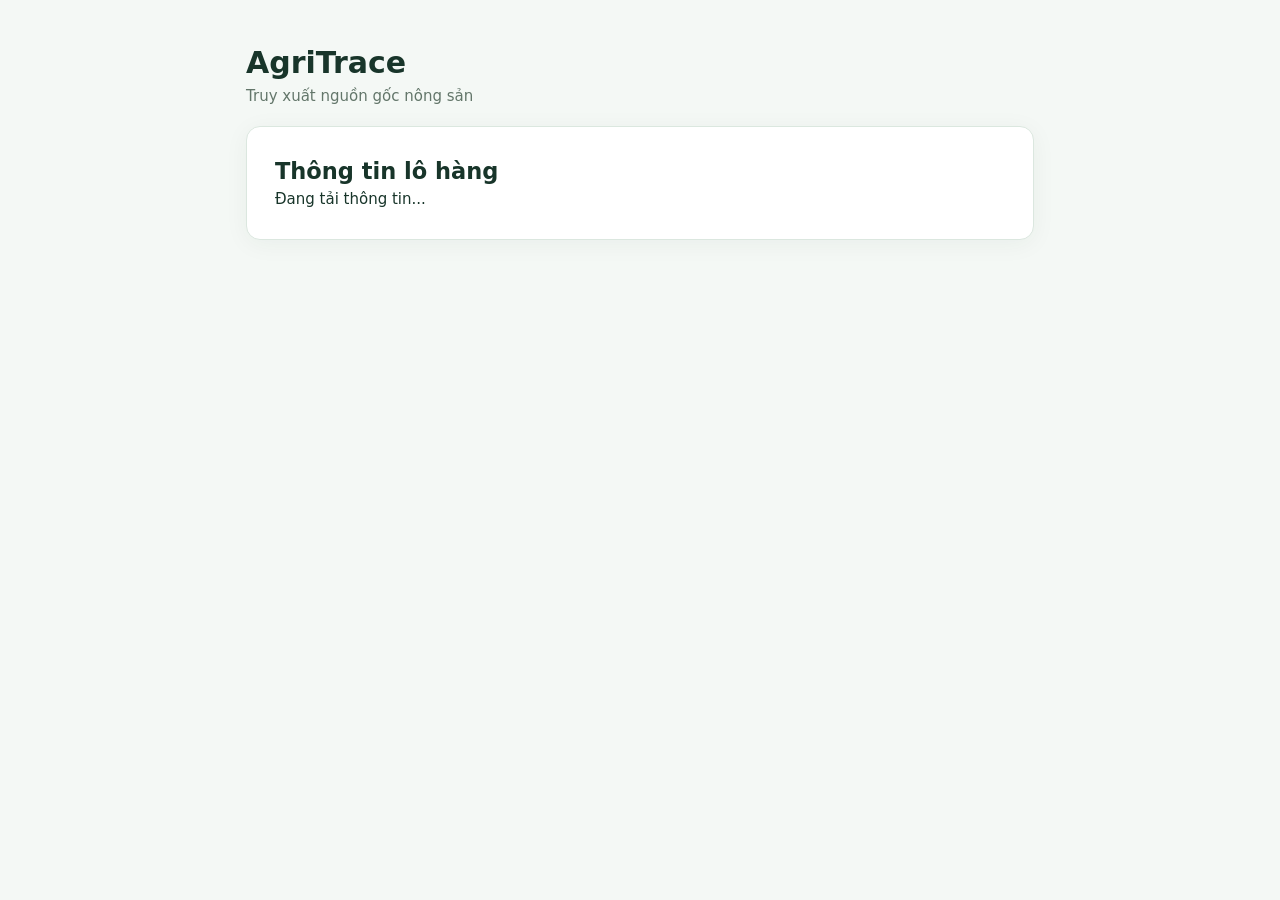
==== frontend/trace.html @ da7e717c "feat(s46): add public traceability landing page" ====
<!doctype html>
<html lang="vi"><head><meta charset="utf-8"><meta name="viewport" content="width=device-width,initial-scale=1"><title>Truy xuất nguồn gốc · AgriTrace</title><link rel="stylesheet" href="css/style.css"><style>body{margin:0;background:#f4f8f5;color:#18352a;font-family:system-ui,sans-serif}.wrap{max-width:820px;margin:24px auto;padding:16px}.card{background:white;border:1px solid #dbe7df;border-radius:14px;padding:clamp(16px,4vw,28px);margin-top:18px}.grid{display:grid;grid-template-columns:repeat(auto-fit,minmax(210px,1fr));gap:12px}.item{padding:12px;background:#f5faf6;border-radius:8px;overflow-wrap:anywhere}.muted{color:#63766a}.error{color:#b42318}</style></head><body><main class="wrap"><header><h1>AgriTrace</h1><p class="muted">Truy xuất nguồn gốc nông sản</p></header><section class="card"><h2>Thông tin lô hàng</h2><p id="status" role="status">Đang tải thông tin...</p><div id="content" hidden><div class="grid"><div class="item"><b>Mã lô</b><div id="code"></div></div><div class="item"><b>Sản phẩm</b><div id="product"></div></div><div class="item"><b>Ngày thu hoạch</b><div id="date"></div></div><div class="item"><b>Trạng thái</b><div id="batch-status"></div></div><div class="item"><b>Địa điểm</b><div id="location"></div></div><div class="item"><b>Vùng trồng</b><div id="farm"></div></div></div><h3>Lịch sử nguồn gốc</h3><ul id="roots"></ul><p class="muted">Trang chỉ hiển thị thông tin truy xuất công khai, không cung cấp dữ liệu tài khoản hoặc chức năng quản trị.</p></div></section></main><script>
(async()=>{const status=document.getElementById("status");const code=decodeURIComponent(location.pathname.replace(/\\/+$/,"").split("/").pop()||"");const base=window.AGRITRACE_CONFIG&&window.AGRITRACE_CONFIG.apiBase;if(!base){status.className="error";status.textContent="Chưa cấu hình API truy xuất cho môi trường này.";return;}if(!code){status.className="error";status.textContent="Đường dẫn không có mã lô.";return;}try{const r=await fetch(base.replace(/\\/$/,"")+"/public/trace/"+encodeURIComponent(code),{headers:{Accept:"application/json"}});const d=await r.json();if(!r.ok)throw Error(d.detail||"Không tìm thấy lô.");const put=(id,v)=>document.getElementById(id).textContent=v||"Chưa có thông tin công khai";put("code",d.batch_code);put("product",d.product_name);put("date",d.harvest_date);put("batch-status",d.status);put("location",d.origin&&d.origin.location);put("farm",d.origin&&d.origin.farm_name);const list=document.getElementById("roots");for(const item of d.root_batches||[]){const li=document.createElement("li");li.textContent=[item.batch_code,item.product_name,item.harvest_date,item.location,item.farm_name].filter(Boolean).join(" · ");list.appendChild(li);}if(!list.children.length){const li=document.createElement("li");li.textContent="Chưa có dữ liệu lô nguồn bổ sung.";list.appendChild(li);}document.getElementById("content").hidden=false;status.hidden=true;}catch(e){status.className="error";status.textContent=e.message||"Không thể tải thông tin truy xuất.";}})();
</script></body></html>
---- frontend/css/style.css ----
/* =====================================================================
   Frontend demo - Truy xuất nguồn gốc và giám sát chuỗi lạnh nông sản
   CSS thuần (không framework), tổ chức theo: biến -> layout -> component.
   ===================================================================== */

/* ------------------------------------------------------------ 1. Biến --- */
:root {
  --color-primary: #166534;
  --color-primary-dark: #14532d;
  --color-primary-light: #dcfce7;
  --color-accent: #16a34a;
  --color-danger: #b91c1c;
  --color-danger-light: #fee2e2;
  --color-text: #1f2937;
  --color-text-muted: #6b7280;
  --color-border: #d7e0da;
  --color-bg: #f2f7f3;
  --color-surface: #ffffff;
  --radius: 10px;
  --radius-sm: 6px;
  --shadow: 0 1px 3px rgba(16, 40, 24, 0.08), 0 6px 18px rgba(16, 40, 24, 0.06);
  --space: 16px;
}

/* --------------------------------------------------------- 2. Cơ bản --- */
* {
  box-sizing: border-box;
}

/* BẮT BUỘC: thuộc tính `hidden` của HTML chỉ được trình duyệt style bằng
   `[hidden] { display: none }` (user-agent stylesheet), mà rule của mình
   (`.container { display: grid }`, `.login { display: flex }`) lại có độ ưu
   tiên cao hơn -> nếu thiếu rule dưới đây thì màn hình login VÀ dashboard sẽ
   cùng hiện dù phần tử có `hidden`. app.js dựa vào đây để ẩn/hiện theo phiên
   đăng nhập. */
[hidden] {
  display: none !important;
}

body {
  margin: 0;
  font-family: "Segoe UI", Roboto, "Helvetica Neue", Arial, sans-serif;
  font-size: 15px;
  line-height: 1.5;
  color: var(--color-text);
  background: var(--color-bg);
}

h1, h2, h3, p {
  margin: 0;
}

code {
  font-family: "Cascadia Mono", Consolas, "Courier New", monospace;
  font-size: 0.85em;
}

a {
  color: var(--color-primary);
}

/* ---------------------------------------------------------- 3. Header --- */
.app-header {
  background: linear-gradient(120deg, var(--color-primary) 0%, var(--color-accent) 100%);
  color: #fff;
  box-shadow: var(--shadow);
}

.app-header__inner {
  max-width: 1100px;
  margin: 0 auto;
  padding: 22px var(--space);
  display: flex;
  flex-wrap: wrap;
  gap: var(--space);
  align-items: center;
  justify-content: space-between;
}

.app-title {
  font-size: 1.35rem;
  line-height: 1.3;
}

.app-subtitle {
  margin-top: 4px;
  font-size: 0.85rem;
  opacity: 0.9;
}

.app-header__actions {
  display: flex;
  align-items: center;
  gap: 10px;
}

/* --------------------------------------------------------- 4. Layout --- */
.container {
  max-width: 1100px;
  margin: 0 auto;
  padding: var(--space);
  display: grid;
  gap: var(--space);
}

.stats {
  display: grid;
  grid-template-columns: repeat(auto-fit, minmax(190px, 1fr));
  gap: var(--space);
}

.stat-card {
  background: var(--color-surface);
  border: 1px solid var(--color-border);
  border-radius: var(--radius);
  box-shadow: var(--shadow);
  padding: 14px var(--space);
  display: flex;
  flex-direction: column;
  gap: 4px;
}

.stat-card__label {
  font-size: 0.8rem;
  text-transform: uppercase;
  letter-spacing: 0.04em;
  color: var(--color-text-muted);
}

.stat-card__value {
  font-size: 1.8rem;
  color: var(--color-primary);
  display: flex;
  align-items: baseline;
  gap: 4px;
}

.stat-card__value .unit {
  font-size: 0.95rem;
  font-weight: 500;
  color: var(--color-text-muted);
}

.stat-card__api {
  color: var(--color-primary-dark);
  word-break: break-all;
}

/* Chú thích nhỏ dưới số liệu thống kê. */
.stat-card__hint {
  font-size: 0.78rem;
  color: var(--color-text-muted);
}

.stat-card__hint code {
  color: var(--color-primary-dark);
}

.stat-card__hint a {
  color: var(--color-primary-dark);
  font-weight: 600;
  white-space: nowrap;
}

/* ----------------------------------------------------------- 5. Card --- */
.card {
  background: var(--color-surface);
  border: 1px solid var(--color-border);
  border-radius: var(--radius);
  box-shadow: var(--shadow);
  padding: var(--space);
}

.card__header {
  display: flex;
  flex-wrap: wrap;
  gap: 10px;
  align-items: flex-start;
  justify-content: space-between;
  border-bottom: 1px solid var(--color-border);
  padding-bottom: 10px;
  margin-bottom: var(--space);
}

.card__title {
  font-size: 1.1rem;
  color: var(--color-primary-dark);
}

.card__desc {
  font-size: 0.85rem;
  color: var(--color-text-muted);
}

.card__endpoints {
  display: flex;
  gap: 6px;
  flex-wrap: wrap;
}

.card__endpoints code {
  background: var(--color-primary-light);
  color: var(--color-primary-dark);
  padding: 2px 8px;
  border-radius: 999px;
  white-space: nowrap;
}

/* ----------------------------------------------------------- 6. Form --- */
.form {
  display: grid;
  gap: 12px;
  margin-bottom: var(--space);
}

.form__row {
  display: grid;
  grid-template-columns: repeat(auto-fit, minmax(240px, 1fr));
  gap: 12px;
}

.field {
  display: flex;
  flex-direction: column;
  gap: 4px;
}

.field__label {
  font-size: 0.85rem;
  font-weight: 600;
}

.field__label em {
  color: var(--color-danger);
  font-style: normal;
}

.field__hint {
  font-size: 0.78rem;
  color: var(--color-text-muted);
}

.field input,
.field select {
  padding: 9px 10px;
  font: inherit;
  color: inherit;
  border: 1px solid var(--color-border);
  border-radius: var(--radius-sm);
  background: #fff;
}

.field input:focus,
.field select:focus {
  outline: 2px solid var(--color-accent);
  outline-offset: 1px;
  border-color: var(--color-accent);
}

.field select:disabled {
  background: #f3f4f6;
  color: var(--color-text-muted);
}

.form__actions {
  display: flex;
  gap: 10px;
}

/* Dải thông báo "đang ở chế độ Sửa" (app.js hiện khi bấm nút Sửa ở bảng). */
.form__mode {
  margin: 0;
  padding: 8px 12px;
  font-size: 0.85rem;
  color: var(--color-primary-dark);
  background: var(--color-primary-light);
  border-left: 4px solid var(--color-primary);
  border-radius: var(--radius-sm);
}

/* --------------------------------------------------------- 7. Button --- */
.btn {
  font: inherit;
  font-weight: 600;
  padding: 9px 18px;
  border: 1px solid transparent;
  border-radius: var(--radius-sm);
  cursor: pointer;
  transition: background-color 0.15s ease, opacity 0.15s ease;
}

.btn:disabled {
  cursor: not-allowed;
  opacity: 0.65;
}

.btn--primary {
  background: var(--color-primary);
  color: #fff;
}

.btn--primary:hover:not(:disabled) {
  background: var(--color-primary-dark);
}

.btn--light {
  background: rgba(255, 255, 255, 0.92);
  color: var(--color-primary-dark);
}

.btn--light:hover:not(:disabled) {
  background: #fff;
}

/* Nút quick-access dữ liệu mẫu (Seed data) - nền vàng dịu, viền nổi bật. */
.btn--demo {
  background: #fef3c7;
  color: #92400e;
  border: 1px solid #f59e0b;
}

.btn--demo:hover:not(:disabled) {
  background: #fde68a;
}

/* Nút phụ (VD: "Huỷ sửa") - nền trong suốt, viền xanh. */
.btn--ghost {
  background: transparent;
  border-color: var(--color-primary);
  color: var(--color-primary);
}

.btn--ghost:hover:not(:disabled) {
  background: var(--color-primary-light);
}

/* Nút nhỏ dùng cho cột "Thao tác" của bảng (Sửa / Xoá). */
.btn--sm {
  padding: 4px 10px;
  font-size: 0.78rem;
}

/* Nút Xoá - chỉ hiện với tài khoản admin (xem canDelete() trong app.js). */
.btn--danger {
  background: var(--color-danger);
  color: #fff;
}

.btn--danger:hover:not(:disabled) {
  background: #7f1d1d;
}

/* ---------------------------------------------------------- 8. Badge --- */
.badge {
  font-size: 0.8rem;
  font-weight: 600;
  padding: 4px 10px;
  border-radius: 999px;
  white-space: nowrap;
}

.badge--muted {
  background: rgba(255, 255, 255, 0.24);
  color: #fff;
}

.badge--ok {
  background: #fff;
  color: var(--color-primary-dark);
}

.badge--error {
  background: #7f1d1d;
  color: #fff;
}

/* ---------------------------------------------------------- 9. Table --- */
.table-title {
  font-size: 0.95rem;
  margin-bottom: 8px;
}

.table-wrap {
  overflow-x: auto;
  border: 1px solid var(--color-border);
  border-radius: var(--radius-sm);
}

.table {
  width: 100%;
  border-collapse: collapse;
  min-width: 620px;
}

.table th,
.table td {
  text-align: left;
  padding: 10px 12px;
  border-bottom: 1px solid var(--color-border);
}

.table th {
  background: #eef5f0;
  font-size: 0.8rem;
  text-transform: uppercase;
  letter-spacing: 0.03em;
  color: var(--color-text-muted);
}

.table tbody tr:nth-child(even) {
  background: #fafcfb;
}

.table tbody tr:hover {
  background: var(--color-primary-light);
}

.table tbody tr:last-child td {
  border-bottom: none;
}

.is-right {
  text-align: right;
}

.is-center {
  text-align: center;
}

/* Cột "Thao tác" (Sửa / Xoá) trong bảng dữ liệu. */
.table__actions {
  display: flex;
  gap: 6px;
  justify-content: center;
  white-space: nowrap;
}

/* Dòng đang được sửa -> tô nền để người dùng biết form phía trên đang sửa nó. */
.table tbody tr.is-editing {
  background: var(--color-primary-light);
}

/* Dòng "Đang tải…" trong lúc chờ API (xem loadAuditLogs trong app.js). */
.table tbody tr.is-loading td {
  font-style: italic;
  color: var(--color-text-muted);
}

.id-cell {
  font-weight: 700;
  color: var(--color-primary-dark);
}

.empty {
  margin-top: 10px;
  padding: 14px;
  text-align: center;
  font-size: 0.9rem;
  color: var(--color-text-muted);
  background: #fafcfb;
  border: 1px dashed var(--color-border);
  border-radius: var(--radius-sm);
}

/* --------------------------------------------------------- 10. Toast --- */
.toast-container {
  position: fixed;
  top: 16px;
  right: 16px;
  z-index: 1000;
  display: flex;
  flex-direction: column;
  gap: 10px;
  max-width: min(380px, calc(100vw - 32px));
}

.toast {
  padding: 12px 14px;
  border-radius: var(--radius-sm);
  border-left: 5px solid;
  box-shadow: var(--shadow);
  background: #fff;
  font-size: 0.9rem;
  animation: toast-in 0.18s ease-out;
}

.toast--success {
  border-color: var(--color-accent);
  background: #f0fdf4;
}

.toast--error {
  border-color: var(--color-danger);
  background: var(--color-danger-light);
}

.toast--info {
  border-color: var(--color-text-muted);
  background: #f9fafb;
}

@keyframes toast-in {
  from { opacity: 0; transform: translateX(24px); }
  to { opacity: 1; transform: translateX(0); }
}

/* -------------------------------------------------------- 11. Footer --- */
.app-footer {
  border-top: 1px solid var(--color-border);
  background: #ffffff;
  margin-top: 40px;
  padding: 20px var(--space);
  font-size: 0.85rem;
  color: var(--color-text-muted);
}

.app-footer__inner {
  max-width: 1100px;
  margin: 0 auto;
  display: flex;
  flex-wrap: wrap;
  align-items: center;
  justify-content: space-between;
  gap: 16px;
}

.app-footer__copyright {
  line-height: 1.5;
}

.app-footer__copyright strong {
  color: var(--color-text);
  font-size: 0.9rem;
}

.app-footer__links {
  display: flex;
  align-items: center;
  gap: 16px;
  flex-wrap: wrap;
}

.server-status {
  font-size: 0.82rem;
}

.api-doc-link {
  color: var(--color-primary);
  text-decoration: none;
  font-weight: 600;
  padding: 5px 12px;
  border-radius: var(--radius-sm);
  background: var(--color-primary-light);
  border: 1px solid #bbf7d0;
  transition: all 0.15s ease;
}

.api-doc-link:hover {
  background: #bbf7d0;
  color: var(--color-primary-dark);
}

.noscript {
  margin: var(--space);
  padding: var(--space);
  background: var(--color-danger-light);
  border: 1px solid var(--color-danger);
  border-radius: var(--radius);
}

/* ------------------------------------------------------- 12. Đăng nhập --- */
/* Màn hình login hiện trước khi xác thực (xem applySessionToUi trong app.js). */
.login {
  display: flex;
  justify-content: center;
}

.login__card {
  width: min(440px, 100%);
}

/* S-04: hộp cảnh báo đỏ trong form đăng nhập (sai mật khẩu / tài khoản bị tạm khoá). */
.login__error {
  margin-top: 12px;
  padding: 10px 12px;
  border: 1px solid var(--color-danger);
  border-left-width: 4px;
  border-radius: var(--radius-sm);
  background: var(--color-danger-light);
  color: var(--color-danger);
  font-size: 0.88rem;
  font-weight: 500;
  line-height: 1.45;
}

.login-quick {
  margin-top: 16px;
  padding-top: 14px;
  border-top: 1px dashed var(--color-border);
  display: flex;
  flex-direction: column;
  gap: 8px;
}

.login-quick__header {
  display: flex;
  align-items: center;
  justify-content: space-between;
  gap: 8px;
}

.login-quick__title {
  font-size: 0.85rem;
  color: var(--color-text-muted);
  font-weight: 600;
  letter-spacing: 0.01em;
}

.login-quick__select {
  width: 100%;
  padding: 8px 12px;
  font-size: 0.88rem;
  border: 1px solid var(--color-border);
  border-radius: var(--radius-sm);
  background-color: var(--color-bg-card, #ffffff);
  color: var(--color-text);
  cursor: pointer;
  transition: border-color 0.15s ease, box-shadow 0.15s ease, opacity 0.15s ease;
}

.login-quick__select:focus {
  border-color: var(--color-primary);
  outline: none;
  box-shadow: 0 0 0 3px rgba(34, 197, 94, 0.18);
}

.login-quick__select:disabled {
  opacity: 0.65;
  cursor: not-allowed;
  background-color: var(--color-bg-subtle, #f3f4f6);
}

.login-quick__status {
  font-size: 0.8rem;
  font-weight: 600;
  color: var(--color-primary);
  display: inline-flex;
  align-items: center;
  gap: 6px;
}

.login-quick__status::before {
  content: "";
  display: inline-block;
  width: 10px;
  height: 10px;
  border: 2px solid var(--color-primary);
  border-top-color: transparent;
  border-radius: 50%;
  animation: login-spin 0.8s linear infinite;
}

@keyframes login-spin {
  to { transform: rotate(360deg); }
}

.login-quick__buttons {
  display: flex;
  gap: 8px;
  flex-wrap: wrap;
}

/* Badge hiển thị vai trò trong bảng tài khoản */
.role-badge {
  display: inline-block;
  padding: 3px 10px;
  border-radius: 999px;
  font-size: 0.78rem;
  font-weight: 600;
  letter-spacing: 0.02em;
}

.role-badge--admin {
  background: #ede9fe;
  color: #5b21b6;
  border: 1px solid #ddd6fe;
}

.role-badge--farmer {
  background: var(--color-primary-light);
  color: var(--color-primary-dark);
  border: 1px solid #bbf7d0;
}

/* Badge hiển thị loại thực thể trong bảng nhật ký */
.entity-badge {
  display: inline-block;
  padding: 2px 8px;
  border-radius: var(--radius-sm);
  font-size: 0.8rem;
  font-weight: 500;
  background: #f1f5f9;
  color: #334155;
  border: 1px solid #e2e8f0;
}

/* Nhãn nhỏ đánh dấu chức năng chỉ dành cho admin. */
.tag {
  display: inline-block;
  vertical-align: middle;
  font-size: 0.68rem;
  font-weight: 700;
  letter-spacing: 0.04em;
  text-transform: uppercase;
  color: var(--color-primary-dark);
  background: var(--color-primary-light);
  padding: 2px 8px;
  border-radius: 999px;
}

/* ----------------------------- 13. Lịch sử thao tác (Sprint 7) --- */
/* Thanh công cụ của card "Lịch sử thao tác": nút tải + ghi chú về thứ tự/giờ. */
.audit-toolbar {
  display: flex;
  flex-wrap: wrap;
  align-items: center;
  gap: 10px;
  margin-bottom: var(--space);
}

.audit-toolbar__hint {
  font-size: 0.78rem;
  color: var(--color-text-muted);
}

/* Nhãn hành động (create / update / delete) trong bảng lịch sử thao tác.
   Hành động không có modifier riêng sẽ dùng màu xám mặc định của .action-badge. */
.action-badge {
  display: inline-block;
  padding: 2px 9px;
  border-radius: 999px;
  font-size: 0.75rem;
  font-weight: 700;
  letter-spacing: 0.02em;
  background: #eef5f0;
  color: var(--color-text-muted);
}

.action-badge--create {
  background: var(--color-primary-light);
  color: var(--color-primary-dark);
}

.action-badge--update {
  background: #fef3c7;
  color: #92400e;
}

.action-badge--delete {
  background: var(--color-danger-light);
  color: var(--color-danger);
}

/* Cột thời gian của bảng lịch sử: giữ trên 1 dòng cho dễ đọc. */
.is-nowrap {
  white-space: nowrap;
}

/* Khối báo lỗi khi không tải được lịch sử (kế thừa style của .empty). */
.empty--error {
  color: var(--color-danger);
  background: var(--color-danger-light);
  border-color: var(--color-danger);
}

/* ------------------------------------------------------ 14. Responsive --- */
@media (max-width: 640px) {
  .app-header__inner {
    flex-direction: column;
    align-items: flex-start;
  }

  .app-title {
    font-size: 1.15rem;
  }

  .app-header__actions {
    width: 100%;
    flex-direction: column;
    align-items: stretch;
  }

  .badge {
    text-align: center;
  }

  .form__actions .btn {
    width: 100%;
  }
}

/* ------------------------------------------- 15. Sprint 1 Enhancements --- */
.badge--org {
  background: #fef08a;
  color: #854d0e;
  font-weight: 700;
  border: 1px solid #fde047;
}

.form__row--3cols {
  display: grid;
  grid-template-columns: repeat(auto-fit, minmax(200px, 1fr));
  gap: 12px;
}

.section-toolbar {
  display: flex;
  justify-content: space-between;
  align-items: flex-end;
  flex-wrap: wrap;
  gap: 10px;
  margin-top: 18px;
  margin-bottom: 12px;
  padding-bottom: 8px;
  border-bottom: 1px solid var(--color-border);
}

.section-hint {
  font-size: 0.8rem;
  color: var(--color-text-muted);
}

.view-toggle {
  display: flex;
  gap: 4px;
}

.btn--active {
  background: var(--color-primary) !important;
  color: #fff !important;
  border-color: var(--color-primary-dark) !important;
}

.farm-grid {
  display: grid;
  grid-template-columns: repeat(auto-fill, minmax(280px, 1fr));
  gap: 16px;
  margin-bottom: 12px;
}

.farm-card {
  background: #fff;
  border: 1px solid var(--color-border);
  border-radius: var(--radius);
  box-shadow: 0 1px 3px rgba(0, 0, 0, 0.05);
  display: flex;
  flex-direction: column;
  transition: transform 0.15s ease, box-shadow 0.15s ease;
  overflow: hidden;
}

.farm-card:hover {
  transform: translateY(-2px);
  box-shadow: 0 4px 12px rgba(16, 40, 24, 0.1);
  border-color: #86efac;
}

.farm-card.is-editing {
  border-color: var(--color-accent);
  box-shadow: 0 0 0 2px var(--color-accent);
}

.farm-card__header {
  padding: 12px 14px;
  background: #f8faf9;
  border-bottom: 1px solid var(--color-border);
  display: flex;
  justify-content: space-between;
  align-items: flex-start;
  gap: 8px;
}

.farm-card__title-group {
  display: flex;
  align-items: center;
  gap: 8px;
}

.farm-card__icon {
  font-size: 1.3rem;
  line-height: 1;
}

.farm-card__name {
  font-size: 1rem;
  font-weight: 700;
  color: var(--color-text);
  margin: 0;
}

.farm-card__area-badge {
  background: var(--color-primary-light);
  color: var(--color-primary-dark);
  font-size: 0.8rem;
  font-weight: 700;
  padding: 2px 8px;
  border-radius: 999px;
  white-space: nowrap;
}

.farm-card__body {
  padding: 14px;
  display: flex;
  flex-direction: column;
  gap: 8px;
  flex-grow: 1;
}

.farm-card__meta {
  display: flex;
  font-size: 0.85rem;
  gap: 6px;
  align-items: baseline;
}

.meta-label {
  color: var(--color-text-muted);
  font-weight: 500;
  white-space: nowrap;
}

.meta-value {
  color: var(--color-text);
  font-weight: 500;
  word-break: break-word;
}

.farm-card__footer {
  padding: 10px 14px;
  background: #fafcfb;
  border-top: 1px solid #edf2ee;
  display: flex;
  justify-content: flex-end;
  gap: 8px;
}

/* ----------------------------------------------- 13. Card Highlight & Flex --- */
.card--highlight {
  border-left: 4px solid #f59e0b;
  background: #fffdfa;
}

.card__header-flex {
  display: flex;
  align-items: center;
  justify-content: space-between;
  flex-wrap: wrap;
  gap: 12px;
}

/* ---------------------------------------------------- 14. Modal & Popups --- */
.modal-backdrop {
  position: fixed;
  top: 0;
  left: 0;
  width: 100vw;
  height: 100vh;
  background: rgba(15, 23, 42, 0.65);
  backdrop-filter: blur(4px);
  -webkit-backdrop-filter: blur(4px);
  z-index: 1000;
  display: flex;
  align-items: center;
  justify-content: center;
  padding: 16px;
}

.modal {
  max-width: 540px;
  width: 100%;
  background: var(--color-surface);
  border-radius: 12px;
  box-shadow: 0 20px 25px -5px rgba(0, 0, 0, 0.2), 0 10px 10px -5px rgba(0, 0, 0, 0.1);
  overflow: hidden;
  animation: modalEnter 0.22s cubic-bezier(0.16, 1, 0.3, 1);
}

@keyframes modalEnter {
  from {
    opacity: 0;
    transform: scale(0.96) translateY(-8px);
  }
  to {
    opacity: 1;
    transform: scale(1) translateY(0);
  }
}

.modal__header {
  display: flex;
  align-items: center;
  justify-content: space-between;
  padding: 18px 24px;
  border-bottom: 1px solid var(--color-border);
  background: #f8fafc;
}

.modal__title {
  font-size: 1.15rem;
  font-weight: 600;
  color: var(--color-text);
  margin: 0;
}

.modal__close {
  background: transparent;
  border: none;
  font-size: 1.6rem;
  line-height: 1;
  color: var(--color-text-muted);
  cursor: pointer;
  padding: 2px 6px;
  border-radius: var(--radius-sm);
  transition: color 0.15s, background-color 0.15s;
}

.modal__close:hover {
  color: var(--color-danger);
  background-color: var(--color-danger-light);
}

.modal__body {
  padding: 22px 24px;
}

.modal__desc {
  font-size: 0.9rem;
  color: var(--color-text-muted);
  margin-bottom: 16px;
  line-height: 1.5;
}

.modal__actions {
  display: flex;
  align-items: center;
  justify-content: flex-end;
  gap: 12px;
  margin-top: 22px;
}

.handover-batch-summary {
  background: #f1f5f9;
  border: 1px solid #e2e8f0;
  border-radius: 8px;
  padding: 12px 16px;
  margin-bottom: 18px;
  font-size: 0.9rem;
  line-height: 1.6;
}

.handover-batch-summary strong {
  color: var(--color-primary-dark);
}

/* -------------------------------------------------------- 15. Nút & Badge --- */
.btn--outline-primary {
  border: 1px solid var(--color-primary);
  color: var(--color-primary);
  background: transparent;
  transition: all 0.15s ease;
}

.btn--outline-primary:hover {
  background: var(--color-primary);
  color: #fff;
}

.btn--success {
  background: #16a34a;
  color: #fff;
  border: none;
}

.btn--success:hover {
  background: #15803d;
}

.badge--warning {
  background: #fef3c7;
  color: #92400e;
  border: 1px solid #fde68a;
}

.badge--pending {
  background: #e0e7ff;
  color: #3730a3;
  border: 1px solid #c7d2fe;
}

.field textarea {
  width: 100%;
  padding: 9px 12px;
  border: 1px solid var(--color-border);
  border-radius: var(--radius-sm);
  font-family: inherit;
  font-size: 0.95rem;
  resize: vertical;
  outline: none;
  transition: border-color 0.15s, box-shadow 0.15s;
}

.field textarea:focus {
  border-color: var(--color-accent);
  box-shadow: 0 0 0 3px rgba(22, 163, 74, 0.15);
}

/* -------------------------------------------------- 16. SPRINT 2 STYLES --- */
/* Mã lô cỡ lớn 28px+ độ tương phản cao để đọc ngoài trời nắng (T-22) */
.batch-success-banner {
  background: #0f172a;
  color: #f8fafc;
  border-radius: var(--radius);
  padding: 24px;
  margin: 18px 0;
  text-align: center;
  border: 2px solid #38bdf8;
  box-shadow: 0 10px 25px -5px rgba(15, 23, 42, 0.4);
}

.batch-success-banner__title {
  color: #94a3b8;
  font-size: 0.95rem;
  text-transform: uppercase;
  letter-spacing: 0.05em;
  margin-bottom: 6px;
}

.batch-success-code {
  font-family: "Cascadia Mono", Consolas, monospace;
  font-size: 32px;
  font-weight: 800;
  letter-spacing: 5px;
  color: #facc15;
  background: #1e293b;
  padding: 10px 24px;
  border-radius: 8px;
  display: inline-block;
  margin: 10px 0 16px;
  border: 2px dashed #eab308;
  user-select: all;
}

.batch-success-actions {
  display: flex;
  justify-content: center;
  gap: 12px;
}

.field__error {
  color: var(--color-danger);
  font-size: 0.82rem;
  margin-top: 4px;
  display: block;
}

/* Thanh tìm kiếm & lọc lô hàng (T-34) */
.filter-bar {
  display: flex;
  gap: 12px;
  align-items: center;
  margin-bottom: 16px;
  flex-wrap: wrap;
}

.filter-bar input[type="text"],
.filter-bar select {
  padding: 8px 14px;
  border: 1px solid var(--color-border);
  border-radius: var(--radius-sm);
  font-size: 0.9rem;
  background: var(--color-surface);
}

.filter-bar input[type="text"]:focus,
.filter-bar select:focus {
  border-color: var(--color-accent);
  outline: none;
}

/* Dòng thời gian dọc (Vertical Timeline - T-31, T-32) */
.timeline {
  position: relative;
  padding: 16px 0 16px 36px;
  margin-top: 16px;
}

.timeline::before {
  content: "";
  position: absolute;
  top: 10px;
  bottom: 10px;
  left: 14px;
  width: 3px;
  background: #cbd5e1;
  border-radius: 2px;
}

.timeline-item {
  position: relative;
  margin-bottom: 22px;
}

.timeline-item:last-child {
  margin-bottom: 0;
}

.timeline-item__dot {
  position: absolute;
  left: -31px;
  top: 6px;
  width: 18px;
  height: 18px;
  border-radius: 50%;
  background: var(--color-primary);
  border: 3px solid #fff;
  box-shadow: 0 0 0 2px var(--color-primary);
}

.timeline-item__dot--init {
  background: #3b82f6;
  box-shadow: 0 0 0 2px #3b82f6;
}

.timeline-item__dot--accept {
  background: #16a34a;
  box-shadow: 0 0 0 2px #16a34a;
}

.timeline-item__dot--reject {
  background: #dc2626;
  box-shadow: 0 0 0 2px #dc2626;
}

.timeline-item__card {
  background: #ffffff;
  border: 1px solid var(--color-border);
  border-radius: 8px;
  padding: 14px 18px;
  box-shadow: 0 1px 3px rgba(0, 0, 0, 0.05);
}

.timeline-item__header {
  display: flex;
  justify-content: space-between;
  align-items: center;
  flex-wrap: wrap;
  gap: 8px;
  margin-bottom: 6px;
}

.timeline-item__type {
  font-weight: 700;
  color: var(--color-primary-dark);
}

.timeline-item__time {
  font-size: 0.85rem;
  color: var(--color-text-muted);
}

.timeline-item__meta {
  font-size: 0.88rem;
  color: #334155;
  margin-bottom: 8px;
}

.timeline-item__hash {
  font-family: monospace;
  font-size: 0.78rem;
  color: #64748b;
  background: #f8fafc;
  padding: 4px 8px;
  border-radius: 4px;
  border: 1px solid #e2e8f0;
  word-break: break-all;
}

.integrity-alert-banner {
  background: #fef2f2;
  border: 2px solid #ef4444;
  color: #991b1b;
  padding: 14px 18px;
  border-radius: 8px;
  margin-bottom: 20px;
  display: flex;
  align-items: center;
  gap: 12px;
  font-weight: 600;
}

.integrity-valid-badge {
  background: #f0fdf4;
  border: 1px solid #86efac;
  color: #166534;
  padding: 10px 16px;
  border-radius: 8px;
  margin-bottom: 16px;
  display: flex;
  align-items: center;
  gap: 8px;
  font-weight: 600;
}

/* ---------------------------------------------------------------------
   Tab 2 "Dòng thời gian" - thẻ thông tin nghiệp vụ trực quan (S-25 redesign)
   --------------------------------------------------------------------- */
.timeline-item__body {
  margin: 8px 0 4px;
}

/* Màu chấm timeline theo loại sự kiện nghiệp vụ */
.timeline-item__dot--harvest {
  background: #16a34a;
  box-shadow: 0 0 0 2px #16a34a;
}

.timeline-item__dot--merge,
.timeline-item__dot--export-merge {
  background: #7c3aed;
  box-shadow: 0 0 0 2px #7c3aed;
}

.timeline-item__dot--split,
.timeline-item__dot--genesis-split {
  background: #ea580c;
  box-shadow: 0 0 0 2px #ea580c;
}

/* Khối tóm tắt nền xám nhạt, bo góc mềm */
.tl-summary {
  background: #f8fafc;
  border: 1px solid #e2e8f0;
  border-radius: 8px;
  padding: 12px 14px;
  display: flex;
  flex-wrap: wrap;
  gap: 12px 26px;
  align-items: center;
}

.tl-metric {
  display: flex;
  flex-direction: column;
  gap: 3px;
  color: #1e293b;
  font-size: 0.9rem;
}

.tl-metric__label {
  color: var(--color-text-muted);
  font-size: 0.78rem;
  font-weight: 600;
}

.tl-metric--weight {
  align-items: flex-start;
}

.tl-weight-big {
  font-size: 1.55rem;
  font-weight: 800;
  color: var(--color-primary);
  line-height: 1.1;
}

.tl-unit {
  font-size: 0.85rem;
  font-weight: 600;
  color: var(--color-text-muted);
  margin-left: 4px;
}

.tl-source-title {
  margin: 12px 0 6px;
  font-size: 0.85rem;
  font-weight: 700;
  color: var(--color-primary-dark);
}

.tl-source-list {
  display: flex;
  flex-direction: column;
  gap: 6px;
}

.tl-source-item {
  display: flex;
  align-items: center;
  justify-content: space-between;
  gap: 10px;
  background: #ffffff;
  border: 1px solid #e2e8f0;
  border-left: 3px solid var(--color-accent);
  border-radius: 8px;
  padding: 7px 12px;
}

.tl-source-qty {
  font-weight: 700;
  color: #0f172a;
  font-size: 0.88rem;
  white-space: nowrap;
}

/* Nhãn mã lô dạng badge màu */
.batch-code-badge {
  display: inline-block;
  font-family: "Cascadia Mono", Consolas, monospace;
  font-size: 0.8rem;
  font-weight: 700;
  color: #854d0e;
  background: #fef9c3;
  border: 1px solid #fde047;
  border-radius: 6px;
  padding: 2px 8px;
  letter-spacing: 0.3px;
}

.tl-note {
  margin: 10px 0 0;
  font-size: 0.9rem;
  color: #334155;
  background: #f8fafc;
  border-left: 3px solid var(--color-primary);
  border-radius: 6px;
  padding: 8px 12px;
}

.tl-kv-list {
  margin-top: 10px;
  display: flex;
  flex-direction: column;
  gap: 4px;
}

.tl-kv {
  display: flex;
  justify-content: space-between;
  gap: 12px;
  font-size: 0.88rem;
  padding: 3px 0;
  border-bottom: 1px dashed #e2e8f0;
}

.tl-kv__key {
  color: var(--color-text-muted);
  font-weight: 600;
}

.tl-kv__val {
  color: #0f172a;
  font-weight: 600;
  text-align: right;
  word-break: break-word;
}

.tl-muted {
  color: var(--color-text-muted);
  font-size: 0.85rem;
}

/* Hàng hiển thị + nút sao chép chuỗi Hash */
.hash-row {
  display: flex;
  align-items: center;
  gap: 8px;
  background: #f8fafc;
  border: 1px solid #e2e8f0;
  border-radius: 8px;
  padding: 5px 10px;
  margin-top: 10px;
  max-width: 100%;
}

.hash-row__label {
  font-size: 0.75rem;
  font-weight: 700;
  color: #64748b;
  white-space: nowrap;
}

.hash-row__code {
  font-family: "Cascadia Mono", Consolas, monospace;
  font-size: 0.8rem;
  color: #334155;
  overflow: hidden;
  text-overflow: ellipsis;
  white-space: nowrap;
  cursor: help;
}

.hash-copy-btn {
  margin-left: auto;
  border: 1px solid #cbd5e1;
  background: #ffffff;
  color: #475569;
  border-radius: 6px;
  padding: 2px 8px;
  font-size: 0.78rem;
  font-weight: 600;
  cursor: pointer;
  transition: all 0.15s ease;
  white-space: nowrap;
}

.hash-copy-btn:hover {
  background: var(--color-primary-light);
  border-color: var(--color-primary);
  color: var(--color-primary-dark);
}

.hash-copy-btn.is-copied {
  background: #dcfce7;
  border-color: #16a34a;
  color: #166534;
}

/* =====================================================================
   SPRINT 3: TÁCH/GỘP LÔ, PHẢ HỆ BFS VÀ CHI TIẾT 3 TAB
   ===================================================================== */

/* Tab navigation */
.modal-tabs {
  display: flex;
  border-bottom: 2px solid var(--color-border);
  margin-bottom: 20px;
  gap: 8px;
}

.modal-tab-btn {
  background: transparent;
  border: none;
  border-bottom: 3px solid transparent;
  padding: 10px 18px;
  font-size: 0.95rem;
  font-weight: 600;
  color: var(--color-text-muted);
  cursor: pointer;
  transition: all 0.2s ease;
  display: inline-flex;
  align-items: center;
  gap: 6px;
}

.modal-tab-btn:hover {
  color: var(--color-primary);
  background: rgba(22, 101, 52, 0.05);
  border-radius: 6px 6px 0 0;
}

.modal-tab-btn.is-active {
  color: var(--color-primary);
  border-bottom-color: var(--color-primary);
  background: rgba(22, 101, 52, 0.08);
  border-radius: 6px 6px 0 0;
}

.tab-content {
  display: block;
}

.tab-content[hidden] {
  display: none !important;
}

/* Overdue Badge - Hỗ trợ cả người mù màu (icon chữ + màu viền + text rõ) */
.badge--overdue {
  background: #fef2f2 !important;
  color: #991b1b !important;
  border: 1.5px solid #ef4444 !important;
  font-weight: 800 !important;
  letter-spacing: 0.5px;
  display: inline-flex;
  align-items: center;
  gap: 4px;
  padding: 3px 8px;
  border-radius: 4px;
}

/* Huge batch code display (24px+) */
.code-display-huge {
  font-family: "Cascadia Mono", Consolas, monospace;
  font-size: 1.75rem; /* 28px */
  font-weight: 800;
  color: #facc15;
  background: #0f172a;
  padding: 12px 20px;
  border-radius: 8px;
  letter-spacing: 2px;
  display: inline-block;
  margin: 10px 0;
  box-shadow: 0 4px 12px rgba(0, 0, 0, 0.15);
  text-align: center;
  border: 1px solid #334155;
}

.split-child-card {
  background: #f8fafc;
  border: 1px solid #cbd5e1;
  border-radius: 8px;
  padding: 12px 16px;
  margin-bottom: 10px;
  display: flex;
  align-items: center;
  justify-content: space-between;
  gap: 12px;
}

/* Lineage Graph / Tree (BFS ancestors) */
.lineage-container {
  display: flex;
  flex-direction: column;
  gap: 20px;
}

.root-origins-card {
  background: linear-gradient(135deg, #f0fdf4 0%, #ecfdf5 100%);
  border: 1.5px solid #86efac;
  border-radius: 10px;
  padding: 16px 20px;
}

.root-origins-header {
  display: flex;
  align-items: center;
  gap: 8px;
  font-weight: 700;
  color: #166534;
  margin-bottom: 12px;
  font-size: 1.05rem;
}

.root-batches-grid {
  display: grid;
  grid-template-columns: repeat(auto-fit, minmax(260px, 1fr));
  gap: 12px;
}

.root-batch-item {
  background: #ffffff;
  border: 1px solid #bbf7d0;
  border-radius: 8px;
  padding: 12px 14px;
  box-shadow: 0 1px 3px rgba(0, 0, 0, 0.05);
}

.lineage-level-block {
  border: 1px solid var(--color-border);
  background: #ffffff;
  border-radius: 10px;
  padding: 16px;
  box-shadow: var(--shadow);
}

.lineage-level-title {
  font-size: 0.95rem;
  font-weight: 700;
  color: var(--color-primary-dark);
  margin-bottom: 12px;
  padding-bottom: 6px;
  border-bottom: 1.5px dashed var(--color-border);
  display: flex;
  align-items: center;
  gap: 8px;
}

.lineage-nodes-list {
  display: grid;
  grid-template-columns: repeat(auto-fill, minmax(280px, 1fr));
  gap: 12px;
}

.lineage-node-card {
  border: 1px solid #e2e8f0;
  border-left: 4px solid #3b82f6;
  border-radius: 8px;
  padding: 12px 14px;
  background: #f8fafc;
  display: flex;
  flex-direction: column;
  gap: 6px;
}

.lineage-node-card--split {
  border-left-color: #f59e0b;
}

.lineage-node-card--merge {
  border-left-color: #8b5cf6;
}

.lineage-node-header {
  display: flex;
  justify-content: space-between;
  align-items: center;
}

.lineage-node-code {
  font-family: monospace;
  font-weight: 700;
  background: #0f172a;
  color: #facc15;
  padding: 2px 6px;
  border-radius: 4px;
  font-size: 0.85rem;
}

.lineage-badge-relation {
  font-size: 0.75rem;
  font-weight: 700;
  padding: 2px 6px;
  border-radius: 4px;
  text-transform: uppercase;
}

.lineage-badge-relation--split {
  background: #fef3c7;
  color: #b45309;
  border: 1px solid #fde68a;
}

.lineage-badge-relation--merge {
  background: #ede9fe;
  color: #6d28d9;
  border: 1px solid #ddd6fe;
}

/* Split/Merge Form Dynamic Rows */
.dynamic-split-row {
  display: flex;
  align-items: center;
  gap: 12px;
  margin-bottom: 10px;
  background: #ffffff;
  padding: 8px 12px;
  border: 1px solid #e2e8f0;
  border-radius: 10px;
  transition: all 0.2s ease;
}

.dynamic-split-row:hover {
  border-color: #cbd5e1;
  box-shadow: 0 2px 6px rgba(0, 0, 0, 0.04);
}

.split-row-label {
  flex-shrink: 0;
}

.split-child-badge {
  background: #f1f5f9;
  color: #1e293b;
  font-weight: 700;
  font-size: 0.88rem;
  padding: 6px 12px;
  border-radius: 6px;
  border: 1px solid #e2e8f0;
  white-space: nowrap;
  min-width: 95px;
  text-align: center;
  display: inline-block;
}

.split-input-wrapper {
  position: relative;
  display: flex;
  align-items: center;
  flex: 1;
}

.split-child-qty {
  width: 100%;
  padding: 8px 36px 8px 12px;
  border: 1.5px solid #cbd5e1;
  border-radius: 8px;
  font-size: 0.95rem;
  font-weight: 600;
  color: #0f172a;
  background: #f8fafc;
  transition: all 0.2s ease;
}

.split-child-qty:focus {
  background: #ffffff;
  border-color: #16a34a;
  outline: none;
  box-shadow: 0 0 0 3px rgba(22, 163, 74, 0.15);
}

.split-input-unit {
  position: absolute;
  right: 12px;
  font-weight: 700;
  font-size: 0.85rem;
  color: #64748b;
  pointer-events: none;
}

.btn-remove-split-row {
  width: 34px;
  height: 34px;
  border-radius: 8px;
  border: 1px solid #e2e8f0;
  background: #f8fafc;
  color: #94a3b8;
  display: flex;
  align-items: center;
  justify-content: center;
  cursor: pointer;
  transition: all 0.2s ease;
  font-size: 0.95rem;
  padding: 0;
  flex-shrink: 0;
}

.btn-remove-split-row:hover {
  background: #fee2e2;
  border-color: #fca5a5;
  color: #dc2626;
  transform: scale(1.05);
}

/* Thanh thống kê 2 cột nổi bật */
.split-calc-card {
  display: flex;
  align-items: center;
  justify-content: space-between;
  background: #f8fafc;
  border: 1.5px solid #e2e8f0;
  border-radius: 10px;
  padding: 14px 18px;
  margin: 16px 0;
  transition: all 0.2s ease;
}

.split-calc-card.has-error {
  background: #fef2f2;
  border-color: #fca5a5;
}

.split-calc-card.has-matched {
  background: #f0fdf4;
  border-color: #86efac;
}

.split-calc-col {
  flex: 1;
  display: flex;
  flex-direction: column;
  gap: 4px;
}

.split-calc-divider {
  width: 1px;
  height: 40px;
  background: #cbd5e1;
  margin: 0 16px;
}

.split-calc-label {
  font-size: 0.82rem;
  font-weight: 600;
  text-transform: uppercase;
  color: #64748b;
  letter-spacing: 0.5px;
}

.split-calc-value-group {
  display: flex;
  align-items: baseline;
  gap: 6px;
  flex-wrap: wrap;
}

.split-calc-val {
  font-size: 1.35rem;
  font-weight: 800;
  color: #1e293b;
  font-family: "Segoe UI", Roboto, sans-serif;
}

.split-calc-val.is-matched {
  color: #16a34a;
}

.split-calc-val.is-over {
  color: #dc2626;
}

.split-calc-unit {
  font-weight: 600;
  color: #64748b;
  font-size: 0.95rem;
}

.badge-match-pill {
  background: #dcfce7;
  color: #15803d;
  border: 1px solid #86efac;
  border-radius: 12px;
  padding: 2px 8px;
  font-size: 0.75rem;
  font-weight: 700;
}

.split-subtext {
  font-size: 0.82rem;
  color: #64748b;
  font-style: italic;
}

.split-error-banner {
  background: #fef2f2;
  border: 1px solid #ef4444;
  color: #991b1b;
  padding: 10px 14px;
  border-radius: 8px;
  font-size: 0.9rem;
  font-weight: 600;
  margin-bottom: 14px;
  display: flex;
  align-items: center;
  gap: 8px;
}

.calc-summary-box {
  background: #f1f5f9;
  border: 1px solid #cbd5e1;
  border-radius: 8px;
  padding: 12px 16px;
  margin: 16px 0;
  display: flex;
  justify-content: space-between;
  align-items: center;
  font-size: 0.95rem;
}

.calc-summary-box.is-invalid {
  background: #fef2f2;
  border-color: #fca5a5;
  color: #b91c1c;
}




/* Dashboard refresh: consistent navigation, readable forms and responsive actions. */
html { scroll-behavior: smooth; scroll-padding-top: 24px; }
:root { --color-bg: #f5f7f6; --color-text: #20372c; --color-text-muted: #617369; --color-border: #dfe7e1; --radius: 16px; --shadow: 0 4px 24px rgba(20, 50, 34, .05); }
.app-header { background: #fff; color: var(--color-text); border-bottom: 1px solid #e2ebe5; box-shadow: 0 2px 12px rgba(16, 61, 43, 0.04); }
.app-header__inner { max-width: 1440px; padding: 14px 32px; display: flex; align-items: center; justify-content: space-between; gap: 16px; }
.app-header__branding { display: flex; align-items: center; }
.app-header__brand-row { display: flex; align-items: center; gap: 12px; }
.app-header__logo { width: 36px; height: 36px; flex-shrink: 0; filter: drop-shadow(0 2px 4px rgba(16, 61, 43, 0.12)); }
.app-header__titles { display: flex; flex-direction: column; }
.app-title { font-size: 1.15rem; font-weight: 700; color: #103d2b; letter-spacing: -.02em; margin: 0; line-height: 1.25; }
.app-subtitle { color: #64748b; font-size: 0.78rem; margin: 2px 0 0; line-height: 1.2; }
.app-header__actions { display: flex; align-items: center; gap: 10px; flex-wrap: wrap; }

/* Status Badges */
.app-header .badge { font-size: 12px; font-weight: 600; padding: 5px 12px; border-radius: 20px; display: inline-flex; align-items: center; gap: 6px; border: 1px solid transparent; }
.app-header .badge--ok { background: #ecfdf5; color: #065f46; border-color: #a7f3d0; }
.app-header .badge--ok::before { content: ""; display: inline-block; width: 7px; height: 7px; border-radius: 50%; background: #10b981; box-shadow: 0 0 0 2.5px rgba(16, 185, 129, 0.25); }
.app-header .badge--error { background: #fef2f2; color: #991b1b; border-color: #fecaca; }
.app-header .badge--error::before { content: ""; display: inline-block; width: 7px; height: 7px; border-radius: 50%; background: #ef4444; box-shadow: 0 0 0 2.5px rgba(239, 68, 68, 0.25); }
.app-header .badge--muted { background: #f1f5f9; color: #475569; border-color: #cbd5e1; }
.app-header .badge--org { background: #f0fdf4; color: #166534; border: 1px solid #bbf7d0; font-weight: 600; font-size: 12.5px; padding: 5px 12px; border-radius: 8px; max-width: 220px; overflow: hidden; text-overflow: ellipsis; white-space: nowrap; }

/* Header Reload Button */
.btn--header-reload { display: inline-flex; align-items: center; gap: 6px; padding: 5px 12px; font-size: 12.5px; font-weight: 600; border-radius: 8px; border: 1px solid #d1e0d7; background: #ffffff; color: #103d2b; cursor: pointer; transition: all 0.15s ease; }
.btn--header-reload:hover { background: #f4faf6; border-color: #277b52; color: #277b52; }
.btn--header-reload:focus-visible { outline: 2px solid #277b52; outline-offset: 1px; }

/* User Menu & Dropdown */
.user-menu-container { position: relative; display: inline-block; }
.user-menu-trigger { display: inline-flex; align-items: center; gap: 8px; padding: 5px 12px; border-radius: 8px; border: 1px solid #d1e0d7; background: #ffffff; color: #103d2b; font-size: 12.5px; font-weight: 600; cursor: pointer; transition: all 0.15s ease; max-width: 260px; }
.user-menu-trigger:hover { background: #f8fcf9; border-color: #277b52; }
.user-menu-trigger:focus-visible { outline: 2px solid #277b52; outline-offset: 2px; }
.user-menu-avatar { font-size: 13px; flex-shrink: 0; }
.user-menu-text { overflow: hidden; text-overflow: ellipsis; white-space: nowrap; max-width: 170px; font-weight: 600; color: #103d2b; }
.user-menu-arrow { color: #64748b; flex-shrink: 0; transition: transform 0.2s ease; }
.user-menu-trigger[aria-expanded="true"] .user-menu-arrow { transform: rotate(180deg); }
.user-dropdown { position: absolute; right: 0; top: calc(100% + 8px); z-index: 100; min-width: 230px; background: #ffffff; border: 1px solid #dfe8e2; border-radius: 12px; box-shadow: 0 16px 36px rgba(16, 61, 43, 0.12), 0 4px 12px rgba(0, 0, 0, 0.05); padding: 8px; }
.user-dropdown[hidden] { display: none !important; }
.user-dropdown__header { padding: 6px 10px 4px; }
.user-dropdown__title { font-size: 10.5px; font-weight: 700; text-transform: uppercase; letter-spacing: 0.06em; color: #64748b; display: block; }
.user-dropdown__sub { font-size: 12px; color: #166534; font-weight: 600; display: block; margin-top: 2px; overflow: hidden; text-overflow: ellipsis; white-space: nowrap; }
.user-dropdown__divider { height: 1px; background: #e8efea; margin: 6px 0; }
.user-dropdown__item { width: 100%; display: flex; align-items: center; gap: 10px; padding: 9px 12px; border-radius: 7px; font-size: 13px; font-weight: 500; border: none; background: transparent; cursor: pointer; text-align: left; color: #1e293b; transition: background 0.12s ease; }
.user-dropdown__item:hover { background: #f1f7f3; }
.user-dropdown__item:focus-visible { outline: 2px solid #277b52; outline-offset: -2px; }
.user-dropdown__item--danger { color: #dc2626; }
.user-dropdown__item--danger:hover { background: #fef2f2; color: #b91c1c; }

/* Sidebar Navigation */
.container { max-width: 1240px; }
.authenticated .app-header { margin-left: 220px; }
.authenticated #app-view { margin-left: 220px; width: calc(100% - 220px); max-width: none; padding: 30px; }
.app-sidebar { position: fixed; inset: 0 auto 0 0; z-index: 30; width: 220px; padding: 22px 14px 20px; background: #103d2b; color: #d7eadd; display: flex; flex-direction: column; overflow-y: auto; }
.app-sidebar .sidebar-brand { display: block; padding: 0 2px 16px; margin-bottom: 14px; border-bottom: 1px solid rgba(255, 255, 255, 0.1); text-decoration: none; border-radius: 0; }
.app-sidebar a.sidebar-brand:hover, .app-sidebar a.sidebar-brand:focus-visible { background: transparent; opacity: 0.92; outline: none; }
.sidebar-logo { display: block; width: 100%; max-width: 190px; height: auto; }
.sidebar-section { display: flex; flex-direction: column; gap: 3px; margin-bottom: 16px; }
.sidebar-section[hidden] { display: none !important; }
.sidebar-section-title { font-size: 10px; font-weight: 700; letter-spacing: 0.09em; text-transform: uppercase; color: #7fa58d; padding: 4px 10px 2px; display: block; }
.app-sidebar a.sidebar-nav-item, .app-sidebar a[href^='#']:not(.sidebar-brand) { color: #c5dfd0; padding: 9px 12px; text-decoration: none; border-radius: 8px; font-size: 13px; font-weight: 500; display: flex; align-items: center; gap: 10px; transition: all 0.16s ease; }
.app-sidebar a[href^='#']:not(.sidebar-brand):hover, .app-sidebar a[href^='#']:not(.sidebar-brand):focus-visible { background: #174e37; color: #ffffff; }
.app-sidebar a.is-active { background: #1d6345 !important; color: #ffffff !important; font-weight: 600; box-shadow: inset 3.5px 0 #b6e5a8; }
.app-sidebar a:focus-visible { outline: 2px solid #b6e5a8; outline-offset: 1px; }
.sidebar-nav-icon { width: 17px; height: 17px; flex-shrink: 0; opacity: 0.82; transition: opacity 0.16s ease; }
.app-sidebar a:hover .sidebar-nav-icon, .app-sidebar a.is-active .sidebar-nav-icon { opacity: 1; }
.app-sidebar a.is-active .sidebar-nav-icon { color: #b6e5a8; }
.sidebar-nav-text { flex: 1; overflow: hidden; text-overflow: ellipsis; white-space: nowrap; }
.sidebar-count-badge { display: inline-block; font-size: 10.5px; font-weight: 700; padding: 1px 7px; border-radius: 10px; background: #f59e0b; color: #1e293b; margin-left: auto; }
.sidebar-footer { margin-top: auto; padding: 12px 10px 4px; border-top: 1px solid rgba(255, 255, 255, 0.08); }
.sidebar-footer p { margin: 0; font-size: 11px; line-height: 1.6; color: #7fa58d; }

/* Dashboard Stats Cards */
.stats { display: grid; grid-template-columns: repeat(auto-fit, minmax(215px, 1fr)); gap: 16px; margin-bottom: 24px; }
.stat-card { background: #ffffff; border: 1px solid #e2ebe5; border-radius: 16px; padding: 18px 20px; display: flex; flex-direction: column; gap: 6px; box-shadow: 0 3px 16px rgba(16, 61, 43, 0.03); transition: transform 0.2s ease, box-shadow 0.2s ease, border-color 0.2s ease; }
.stat-card:hover { transform: translateY(-2px); box-shadow: 0 10px 24px rgba(16, 61, 43, 0.07); }
.stat-card--farms { border-top: 3.5px solid #277b52; }
.stat-card--batches { border-top: 3.5px solid #0284c7; }
.stat-card--yield { border-top: 3.5px solid #0d9488; }
.stat-card--pending { border-top: 3.5px solid #d97706; }
.stat-card--audit { border-top: 3.5px solid #6366f1; }
.stat-card__header { display: flex; align-items: center; justify-content: space-between; gap: 8px; }
.stat-card__label { font-size: 0.76rem; font-weight: 700; text-transform: uppercase; letter-spacing: 0.04em; color: #64748b; }
.stat-card__badge-icon { width: 34px; height: 34px; border-radius: 9px; display: flex; align-items: center; justify-content: center; flex-shrink: 0; }
.stat-card__badge-icon--farms { background: #ecfdf5; color: #166534; }
.stat-card__badge-icon--batches { background: #f0f9ff; color: #0369a1; }
.stat-card__badge-icon--yield { background: #f0fdfa; color: #0f766e; }
.stat-card__badge-icon--pending { background: #fffbeb; color: #b45309; }
.stat-card__badge-icon--audit { background: #eef2ff; color: #4338ca; }
.stat-card__value { font-size: 2rem; font-weight: 800; color: #103d2b; letter-spacing: -0.04em; line-height: 1.15; margin: 2px 0; }
.stat-card__hint { font-size: 0.77rem; color: #64748b; line-height: 1.45; }
.stat-card__hint a { color: #277b52; font-weight: 600; text-decoration: none; }
.stat-card__hint a:hover { text-decoration: underline; }
.card { border: 1px solid var(--color-border); padding: 24px; margin-bottom: 24px; }
.card__title { font-size: 1.18rem; letter-spacing: -.02em; }
.card__desc { max-width: 760px; line-height: 1.65; }
.table th { background: #f3f7f4; font-size: 12px; color: #53675b; white-space: nowrap; }
.table td { padding: 15px 12px; vertical-align: middle; }
.table tbody tr:hover { background: #f8fbf8; }
.btn { border-radius: 9px; min-height: 38px; font-weight: 600; }
.btn--primary { box-shadow: 0 2px 5px rgba(22, 101, 52, .13); }
input:focus, select:focus, textarea:focus { outline: 3px solid #c4e9cf; outline-offset: 1px; }
:focus-visible { outline: 3px solid #77c490; outline-offset: 3px; }
.login { min-height: 76vh; }
.login__card { width: min(520px, 100%); padding: 36px; border-top: 5px solid #24804d; box-shadow: 0 20px 70px rgba(20, 60, 35, .09); }
.login__brand { display: flex; justify-content: center; align-items: center; margin-bottom: 24px; padding-bottom: 20px; border-bottom: 1px solid var(--color-border); }
.login__logo { max-width: 240px; width: 100%; height: auto; display: block; }
.login__card .card__title { font-size: 1.7rem; }
.login__card .btn--primary { width: 100%; min-height: 46px; }
.login-quick { border-top: 1px solid var(--color-border); margin-top: 22px; padding-top: 20px; }
.account-toolbar { display: grid; grid-template-columns: 2fr repeat(3, 1fr) auto; align-items: end; gap: 12px; margin: 20px 0; }
.account-actions { min-width: 210px; }
.account-actions .btn { margin: 3px; }
.account-dialog { width: min(560px, calc(100% - 32px)); border: 1px solid var(--color-border); border-radius: 18px; padding: 28px; color: var(--color-text); box-shadow: 0 20px 80px #12392333; }
.account-dialog::backdrop { background: #0a241b88; backdrop-filter: blur(3px); }
.account-dialog .form { padding: 0; }
.account-dialog .card__header { margin-bottom: 20px; }
.pagination { display: flex; align-items: center; justify-content: end; gap: 16px; margin-top: 16px; }
.entry-form { border: 1px solid var(--color-border); border-radius: 10px; margin: 18px 0; background: #fcfefc; }
.entry-form summary { cursor: pointer; font-weight: 600; color: var(--color-primary); padding: 14px 18px; }
.entry-form[open] summary { border-bottom: 1px solid var(--color-border); }
.modal__box { border-radius: 18px; }
@media (max-width: 1100px) { .account-toolbar { grid-template-columns: 1fr 1fr; } }
@media (max-width: 780px) {
  .app-sidebar { position: sticky; inset: auto; width: 100%; padding: 8px 10px; flex-direction: row; overflow-x: auto; align-items: center; gap: 4px; }
  .app-sidebar a { white-space: nowrap; font-size: 12px; padding: 7px 10px; }
  .app-sidebar .sidebar-section { display: contents; }
  .app-sidebar .sidebar-section-title, .app-sidebar .sidebar-footer, .app-sidebar .sidebar-brand, .app-sidebar p { display: none; }
  .authenticated .app-header { margin-left: 0; }
  .authenticated #app-view { margin-left: 0; width: 100%; padding: 16px; }
  .app-header__inner { padding: 12px 16px; }
  .app-subtitle { display: none; }
  .card { padding: 18px; }
  .login__card { padding: 26px; }
  .account-toolbar { grid-template-columns: 1fr; }
  .pagination { justify-content: center; }
  .user-menu-text { max-width: 90px; }
  .app-header .badge--org { max-width: 130px; }
}
@media (prefers-reduced-motion: reduce) { html { scroll-behavior: auto; } }

#app-view { grid-template-columns: minmax(0, 1fr); }
#app-view > section, .table-wrap { min-width: 0; max-width: 100%; }

/* A single workspace screen is visible; existing cards and dialogs are reused. */
.app-screen[hidden] { display: none !important; }
.app-screen { min-width: 0; }
.screen-heading { margin-bottom: 24px; }
.screen-heading h2 { color: #185436; margin: 6px 0 8px; font-size: 1.8rem; }
.screen-heading h2,
#screen-title { outline: none; }
.screen-heading h2:focus,
.screen-heading h2:focus-visible,
#screen-title:focus,
#screen-title:focus-visible {
  outline: none !important;
  box-shadow: none !important;
}
.screen-heading p { color: var(--color-text-muted); line-height: 1.6; }
.screen-eyebrow { font-size: .72rem; font-weight: 700; letter-spacing: .12em; }
.app-sidebar a.is-active { background: #1d6345 !important; color: #ffffff !important; font-weight: 600; box-shadow: inset 3.5px 0 #b6e5a8; }
.stats > [hidden] {
  display: none !important;
}
.screen-toolbar { display: flex; align-items: end; gap: 12px; flex-wrap: wrap; margin-bottom: 24px; }
.screen-toolbar .field { flex: 1; min-width: 230px; margin: 0; }
.recent-event { padding: 12px 16px; border-radius: 10px; border: 1px solid #edf2ee; background: #fafdfb; display: flex; align-items: center; justify-content: space-between; gap: 16px; margin-bottom: 8px; transition: all 0.15s ease; }
.recent-event:hover { background: #f0f8f3; border-color: #c6e6d1; transform: translateX(2px); }
.recent-event > div { display: flex; flex-direction: column; gap: 2px; }
.recent-event strong { display: block; color: #103d2b; font-size: 0.92rem; font-family: "Cascadia Mono", Consolas, monospace; }
.recent-event span { display: block; color: #277b52; font-size: 0.8rem; font-weight: 500; }
.recent-event time { font-size: 0.78rem; font-weight: 500; color: #64748b; background: #ffffff; padding: 3px 9px; border-radius: 6px; border: 1px solid #e2ece5; white-space: nowrap; }
#modal-batch-details .modal { max-height: calc(100dvh - 32px); display: flex; flex-direction: column; }
#modal-batch-details .modal__header { flex-shrink: 0; }
#modal-batch-details .modal__body { overflow-y: auto; min-height: 0; }
#recent-activity-list .timeline-item { margin-bottom: 16px; }
#demo-profile { display: none !important; margin: 0 !important; padding: 0 !important; height: 0 !important; border: none !important; }
.app-screen .stats { margin-bottom: 24px; }
@media (min-width: 781px) and (max-width: 1400px) {
  .authenticated #app-view { padding: 24px; }
  .stats { grid-template-columns: repeat(3, minmax(0, 1fr)); }
}
@media (max-width: 780px) {
  .screen-heading h2 { font-size: 1.5rem; }
  .screen-toolbar { align-items: stretch; }
  .screen-toolbar .field { min-width: 0; flex-basis: 100%; }
}

/* Recall reuses existing cards, tables and modals. */
.recall-warning { padding:12px; border-left:4px solid #d97706; background:#fff7ed; color:#7c2d12; overflow-wrap:anywhere; }
.recall-detail-modal { max-width:1000px; width:95%; }
#recall-card .table-wrap, #recall-detail-body .table-wrap { overflow-x:auto; }
#recall-card td, #recall-detail-body td { overflow-wrap:anywhere; max-width:260px; }
#recall-create-error, #recall-ack-error { color:#b91c1c; }
.recall-progress { display:flex; align-items:center; gap:8px; }
.recall-progress progress { width:90px; }
#recall-alerts:empty { display:none; }

/* ==========================================================================
   FARMER DASHBOARD ADDONS (GIAO DIỆN TỔNG QUAN NÔNG DÂN)
   ========================================================================== */

/* 1. Cảnh báo bàn giao quá hạn 48h */
.farmer-overdue-banner {
  display: flex;
  align-items: center;
  justify-content: space-between;
  gap: 16px;
  background: #fffbeb;
  border: 1.5px solid #f59e0b;
  border-left: 6px solid #d97706;
  border-radius: 12px;
  padding: 16px 20px;
  margin-bottom: 24px;
  box-shadow: 0 4px 12px rgba(217, 119, 6, 0.08);
  animation: fadeIn 0.25s ease-out;
}
.farmer-overdue-banner[hidden] {
  display: none !important;
}
.farmer-overdue-banner__icon {
  flex-shrink: 0;
  width: 44px;
  height: 44px;
  display: flex;
  align-items: center;
  justify-content: center;
  background: #fef3c7;
  color: #b45309;
  border-radius: 50%;
}
.farmer-overdue-banner__content {
  flex: 1;
  min-width: 0;
}
.farmer-overdue-banner__title {
  display: block;
  font-size: 0.98rem;
  color: #92400e;
  font-weight: 700;
  margin-bottom: 4px;
}
.farmer-overdue-banner__text {
  font-size: 0.88rem;
  color: #78350f;
  margin: 0;
  line-height: 1.45;
}
.farmer-overdue-banner__btn {
  flex-shrink: 0;
  white-space: nowrap;
}

/* 2. Thao tác nhanh cho Nông dân */
.farmer-quick-card {
  margin-bottom: 24px;
}
.farmer-quick-card[hidden] {
  display: none !important;
}
.farmer-quick-grid {
  display: grid;
  grid-template-columns: repeat(3, minmax(0, 1fr));
  gap: 16px;
  margin-top: 14px;
}

@media (max-width: 1024px) {
  .farmer-quick-grid {
    grid-template-columns: repeat(2, minmax(0, 1fr));
  }
}

@media (max-width: 640px) {
  .farmer-quick-grid {
    grid-template-columns: 1fr;
  }
}

/* Thẻ nút Thao tác nhanh (Card Button Reset & Layout) */
.farmer-quick-btn {
  appearance: none;
  -webkit-appearance: none;
  font: inherit;
  width: 100%;
  display: flex;
  flex-direction: column;
  justify-content: space-between;
  align-items: stretch;
  gap: 14px;
  padding: 18px 20px;
  background: #ffffff;
  border: 1.5px solid #d7e0da;
  border-radius: 12px;
  cursor: pointer;
  text-align: left;
  box-shadow: 0 1px 3px rgba(16, 40, 24, 0.05), 0 4px 12px rgba(16, 40, 24, 0.03);
  transition: transform 0.18s ease, border-color 0.18s ease, box-shadow 0.18s ease, background-color 0.18s ease;
  box-sizing: border-box;
  outline: none;
}

.farmer-quick-btn:hover {
  transform: translateY(-2px);
  border-color: #277b52;
  box-shadow: 0 6px 18px rgba(39, 123, 82, 0.12);
  background-color: #fafdfb;
}

.farmer-quick-btn:focus-visible {
  outline: 2px solid #277b52;
  outline-offset: 2px;
  border-color: #103d2b;
}

/* Phần trên: Icon (trái) + Nhãn phân loại (phải) */
.farmer-quick-btn__top {
  display: flex;
  align-items: center;
  justify-content: space-between;
  gap: 12px;
}

.farmer-quick-btn__icon {
  flex-shrink: 0;
  width: 44px;
  height: 44px;
  border-radius: 10px;
  display: flex;
  align-items: center;
  justify-content: center;
  transition: transform 0.2s ease;
}

.farmer-quick-btn:hover .farmer-quick-btn__icon {
  transform: scale(1.06);
}

.farmer-quick-btn__icon--farm {
  background: #e8f5e9;
  color: #2e7d32;
  border: 1px solid #c8e6c9;
}

.farmer-quick-btn__icon--harvest {
  background: #fef9c3;
  color: #a16207;
  border: 1px solid #fde047;
}

.farmer-quick-btn__icon--handover {
  background: #e0f2fe;
  color: #0369a1;
  border: 1px solid #bae6fd;
}

.farmer-quick-btn__tag {
  font-size: 0.72rem;
  font-weight: 700;
  text-transform: uppercase;
  letter-spacing: 0.04em;
  padding: 3px 8px;
  border-radius: 6px;
  white-space: nowrap;
}

.farmer-quick-btn__tag--farm {
  background: #f0fdf4;
  color: #166534;
  border: 1px solid #bbf7d0;
}

.farmer-quick-btn__tag--harvest {
  background: #fefce8;
  color: #854d0e;
  border: 1px solid #fef08a;
}

.farmer-quick-btn__tag--handover {
  background: #f0f9ff;
  color: #075985;
  border: 1px solid #e0f2fe;
}

/* Phần thân: Tiêu đề và Mô tả nằm riêng rẽ rõ ràng */
.farmer-quick-btn__body {
  display: flex;
  flex-direction: column;
  gap: 6px;
  flex: 1;
}

.farmer-quick-btn__title {
  display: block;
  font-size: 1.05rem;
  font-weight: 700;
  color: #103d2b;
  line-height: 1.35;
  margin: 0;
}

.farmer-quick-btn__desc {
  display: block;
  font-size: 0.84rem;
  color: #4b5563;
  line-height: 1.45;
  margin: 0;
  font-weight: normal;
}

/* Phần chân: Nhãn thao tác & Mũi tên điều hướng */
.farmer-quick-btn__footer {
  display: flex;
  align-items: center;
  justify-content: space-between;
  padding-top: 10px;
  border-top: 1px solid #f0f4f1;
  margin-top: 4px;
}

.farmer-quick-btn__action {
  font-size: 0.82rem;
  font-weight: 600;
  color: #277b52;
}

.farmer-quick-btn__arrow {
  font-size: 1.15rem;
  font-weight: 700;
  color: #277b52;
  transition: transform 0.18s ease;
}

.farmer-quick-btn:hover .farmer-quick-btn__arrow {
  transform: translateX(4px);
}

/* 3. Hoạt động gần đây trên Dashboard Nông dân */
.recent-event--farmer {
  padding: 14px 18px;
  background: #ffffff;
  border: 1px solid #e2ece5;
  border-radius: 10px;
  margin-bottom: 10px;
  display: flex;
  align-items: center;
  justify-content: space-between;
  gap: 16px;
  transition: all 0.15s ease;
}
.recent-event--farmer:hover {
  background: #fbfdfc;
  border-color: #b8dec7;
  transform: translateX(2px);
}
.recent-event__main {
  flex: 1;
  min-width: 0;
}
.recent-event__header {
  display: flex;
  align-items: center;
  gap: 10px;
  flex-wrap: wrap;
}
.recent-event__code {
  font-family: "Cascadia Mono", Consolas, monospace;
  font-size: 0.92rem;
  color: #0f172a;
}
.recent-event__badge {
  font-size: 0.76rem;
  font-weight: 600;
  padding: 2px 8px;
  border-radius: 4px;
  background: #f1f5f9;
  color: #334155;
  border: 1px solid #cbd5e1;
}
.recent-event__badge--harvest {
  background: #ecfdf5;
  color: #065f46;
  border-color: #a7f3d0;
}
.recent-event__badge--handover-init,
.recent-event__badge--handover-pending,
.recent-event__badge--handover-sent {
  background: #fefce8;
  color: #854d0e;
  border-color: #fde047;
}
.recent-event__badge--handover-accept,
.recent-event__badge--handover-accepted {
  background: #eff6ff;
  color: #1e40af;
  border-color: #bfdbfe;
}
.recent-event__badge--handover-reject,
.recent-event__badge--handover-rejected {
  background: #fef2f2;
  color: #991b1b;
  border-color: #fecaca;
}
.recent-event__badge--split,
.recent-event__badge--genesis-split {
  background: #faf5ff;
  color: #6b21a8;
  border-color: #e9d5ff;
}
.recent-event__badge--merge,
.recent-event__badge--export-merge {
  background: #f0fdf4;
  color: #166534;
  border-color: #bbf7d0;
}
.recent-event__desc {
  margin: 4px 0 0;
  font-size: 0.84rem;
  color: #475569;
  line-height: 1.4;
}
.recent-event__time {
  font-size: 0.78rem;
  color: #64748b;
  background: #f8fafc;
  padding: 4px 10px;
  border-radius: 6px;
  border: 1px solid #e2e8f0;
  white-space: nowrap;
}

@media (max-width: 640px) {
  .farmer-overdue-banner {
    flex-direction: column;
    align-items: flex-start;
  }
  .farmer-overdue-banner__btn {
    width: 100%;
    text-align: center;
  }
  .recent-event--farmer {
    flex-direction: column;
    align-items: flex-start;
    gap: 8px;
  }
}

/* ==========================================================================
   FARMER BATCH LIST & PAGINATION ENHANCEMENTS
   ========================================================================== */

#batch-card .table-wrap {
  min-height: 240px;
}

/* Pagination Bar Styling */
.pagination {
  display: flex;
  align-items: center;
  justify-content: space-between;
  flex-wrap: wrap;
  gap: 14px;
  margin-top: 18px;
  padding-top: 14px;
  border-top: 1px solid #eef3f0;
}

.pagination__size-control {
  display: flex;
  align-items: center;
  gap: 8px;
}

.pagination__size-label {
  font-size: 0.84rem;
  font-weight: 500;
  color: #475569;
}

.pagination__size-select {
  padding: 5px 10px;
  font-size: 0.84rem;
  font-weight: 600;
  border-radius: 8px;
  border: 1.5px solid #d1ded6;
  background-color: #ffffff;
  color: #103d2b;
  cursor: pointer;
  transition: border-color 0.15s ease, box-shadow 0.15s ease;
}

.pagination__size-select:hover {
  border-color: #277b52;
}

.pagination__size-select:focus-visible {
  outline: 2px solid #277b52;
  outline-offset: 1px;
}

.pagination__controls {
  display: flex;
  align-items: center;
  gap: 10px;
}

.pagination__label {
  font-size: 0.88rem;
  font-weight: 700;
  color: #103d2b;
  padding: 5px 12px;
  background: #f0f7f3;
  border-radius: 8px;
  border: 1px solid #d2e4d9;
  min-width: 72px;
  text-align: center;
}

.pagination__count-label {
  font-size: 0.82rem;
  font-weight: 600;
  color: #64748b;
  background: #f8fafc;
  padding: 5px 12px;
  border-radius: 8px;
  border: 1px solid #e2e8f0;
}

/* Action Dropdown & Actions Cell */
.batch-actions-cell {
  display: inline-flex;
  align-items: center;
  justify-content: center;
  gap: 6px;
  position: relative;
  white-space: nowrap;
}

.action-dropdown {
  position: relative;
  display: inline-block;
}

.action-dropdown__toggle {
  list-style: none;
  cursor: pointer;
  display: inline-flex;
  align-items: center;
  gap: 4px;
  padding: 4px 9px;
  font-size: 12px;
  font-weight: 600;
  border-radius: 7px;
  border: 1px solid #cfe0d5;
  background: #ffffff;
  color: #103d2b;
  transition: all 0.15s ease;
  user-select: none;
}

.action-dropdown__toggle::-webkit-details-marker,
.action-dropdown__toggle::marker {
  display: none;
}

.action-dropdown__toggle:hover {
  background: #f0f8f3;
  border-color: #277b52;
  color: #277b52;
}

.action-dropdown[open] > .action-dropdown__toggle {
  background: #e6f3eb;
  border-color: #277b52;
  color: #103d2b;
  box-shadow: 0 0 0 2px rgba(39, 123, 82, 0.15);
}

.action-dropdown__arrow {
  font-size: 10px;
  transition: transform 0.15s ease;
  color: #64748b;
}

.action-dropdown[open] .action-dropdown__arrow {
  transform: rotate(180deg);
}

.action-dropdown__menu {
  position: absolute;
  right: 0;
  top: calc(100% + 4px);
  z-index: 50;
  min-width: 154px;
  background: #ffffff;
  border: 1.5px solid #d5e2da;
  border-radius: 10px;
  box-shadow: 0 12px 28px rgba(16, 61, 43, 0.16), 0 2px 6px rgba(0, 0, 0, 0.06);
  padding: 5px;
  display: flex;
  flex-direction: column;
  gap: 2px;
}

/* Lật menu lên trên cho 2 dòng cuối của bảng để tránh tràn mép dưới */
#batch-table-body tr:nth-last-child(-n+2) .action-dropdown__menu {
  top: auto;
  bottom: calc(100% + 4px);
  box-shadow: 0 -10px 26px rgba(16, 61, 43, 0.16), 0 -2px 6px rgba(0, 0, 0, 0.06);
}

.action-dropdown__item {
  display: flex;
  align-items: center;
  gap: 8px;
  width: 100%;
  padding: 7px 11px;
  border: none;
  background: transparent;
  border-radius: 6px;
  font-size: 12.5px;
  font-weight: 600;
  text-align: left;
  cursor: pointer;
  color: #1e293b;
  transition: background 0.12s ease, color 0.12s ease;
  white-space: nowrap;
}

.action-dropdown__item:hover {
  background: #f0f7f3;
  color: #103d2b;
}

.action-dropdown__item:focus-visible {
  outline: 2px solid #277b52;
  outline-offset: -1px;
}

@media (max-width: 780px) {
  .pagination {
    justify-content: center;
    gap: 12px;
  }
}

@media (max-width: 640px) {
  .pagination {
    flex-direction: column;
    align-items: stretch;
    gap: 10px;
  }
  .pagination__size-control {
    justify-content: space-between;
    width: 100%;
  }
  .pagination__controls {
    justify-content: center;
    width: 100%;
  }
  .pagination__count-label {
    text-align: center;
  }
}

/* Merge Condition Explanation Hint */
.merge-condition-hint {
  display: inline-flex;
  align-items: center;
  gap: 6px;
  font-size: 0.82rem;
  font-weight: 500;
  color: #475569;
  background: #f8fafc;
  padding: 5px 12px;
  border-radius: 8px;
  border: 1px solid #e2e8f0;
  line-height: 1.4;
  vertical-align: middle;
  animation: fadeIn 0.15s ease-out;
}

.merge-condition-hint[hidden] {
  display: none !important;
}

.merge-condition-hint--ok {
  color: #166534;
  background: #f0fdf4;
  border-color: #bbf7d0;
  font-weight: 600;
}

.merge-condition-hint--warn {
  color: #b45309;
  background: #fffbeb;
  border-color: #fde68a;
  font-weight: 600;
}




/* Preserve readable role/organization labels at desktop and mobile sizes. */
.user-menu-text, .user-dropdown__sub, .sidebar-nav-text {
  white-space: normal;
  overflow: visible;
  text-overflow: clip;
  overflow-wrap: anywhere;
}
.user-menu-text { max-width: 240px; text-align: left; line-height: 1.35; }
.user-dropdown { max-width: min(360px, calc(100vw - 24px)); }
.app-header .badge--org { max-width: 360px; white-space: normal; overflow-wrap: anywhere; }
@media (max-width: 600px) {
  .user-menu-text { max-width: 155px; }
  .app-header .badge--org { max-width: 100%; }
  .user-dropdown { min-width: 200px; }
}

@media (max-width: 780px) {
  .app-sidebar a.sidebar-nav-item { flex: 0 0 auto; }
  .app-sidebar .sidebar-nav-text { white-space: nowrap; overflow-wrap: normal; }
}

/* S-28 interactive genealogy; scoped to the forward view. */
.genealogy-toolbar { display:flex; gap:8px; align-items:center; flex-wrap:wrap; }
.genealogy-count,.genealogy-help { color:#475569; font-size:.85rem; }
.genealogy-help { margin:10px 0; }
.genealogy-warning { padding:10px; background:#fff7ed; color:#9a3412; border-radius:6px; }
.genealogy-scroll { overflow:auto; max-height:420px; max-width:100%; background:#f8fafc; border:1px solid #cbd5e1; border-radius:8px; }
.genealogy-stage { position:relative; }
.genealogy-stage svg { position:absolute; inset:0; pointer-events:none; }
.genealogy-edge { fill:none; stroke:#64748b; stroke-width:2; }
.genealogy-node { position:absolute; width:180px; height:100px; border:2px solid #94a3b8; border-radius:8px; background:white; }
.genealogy-node--root { border-color:#15803d; background:#f0fdf4; }
.genealogy-node--merge { border-color:#7c3aed; background:#faf5ff; }
.genealogy-select { border:0; background:transparent; width:100%; height:100%; padding:8px 28px 8px 10px; text-align:left; cursor:pointer; color:#0f172a; display:flex; flex-direction:column; gap:5px; }
.genealogy-select strong { overflow-wrap:anywhere; font-size:.86rem; line-height:1.15; }
.genealogy-select span { font-size:.78rem; }
.genealogy-select[aria-pressed="true"] { box-shadow:inset 0 0 0 2px #0369a1; border-radius:5px; }
.genealogy-toggle { position:absolute; right:3px; bottom:4px; width:28px; height:28px; border:1px solid #94a3b8; border-radius:5px; background:white; color:#0f172a; cursor:pointer; }
.genealogy-scroll:focus-visible,.genealogy-select:focus-visible,.genealogy-toggle:focus-visible,.genealogy-toolbar button:focus-visible { outline:3px solid #0284c7; outline-offset:2px; }
.genealogy-detail { margin-top:12px; padding:12px; border:1px solid #cbd5e1; border-radius:8px; overflow-wrap:anywhere; }
.genealogy-detail h5 { margin:0 0 10px; font-size:1rem; }
.genealogy-detail dl { margin:0; display:grid; grid-template-columns:repeat(2,minmax(0,1fr)); gap:8px 16px; }
.genealogy-detail dt { color:#475569; font-size:.8rem; }
.genealogy-detail dd { margin:2px 0 0; font-weight:500; }
@media(max-width:600px) { .genealogy-detail dl { grid-template-columns:1fr; } .genealogy-scroll { max-height:340px; } }

.store-allocation-row { display:flex; gap:12px; align-items:end; flex-wrap:wrap; margin:10px 0; }
.store-allocation-row label { display:flex; flex-direction:column; flex:1; min-width:140px; }
.csv-results { white-space:pre-wrap; overflow-wrap:anywhere; padding:12px; font:inherit; }

/* S-31 audit filters: keep small screens within the page. */
#audit-filter-form { display:flex; flex-wrap:wrap; gap:12px; align-items:flex-end; }
#audit-filter-form label { display:grid; gap:4px; min-width:120px; flex:1 1 120px; }
#audit-filter-form input, #audit-filter-form select { width:100%; min-width:0; }
#audit-card .table-wrap { max-width:100%; overflow-x:auto; }
#audit-card table { min-width:1000px; }

/* Recall E: functional filter layout and readable incident information. */
#recall-filter-form {display:flex;flex-wrap:wrap;gap:10px;margin:12px 0;}
#recall-filter-form label {display:grid;gap:4px;flex:1 1 130px;min-width:0;}
#recall-filter-form select {width:100%;}
#recall-graph svg {display:block;font:12px sans-serif;}
#batch-recall-notice {padding:10px;border-left:4px solid #b91c1c;}

#modal-recall-detail .modal, #modal-recall-create .modal {max-height:calc(100dvh - 32px);overflow-y:auto;overflow-x:hidden;}
#modal-recall-detail .modal__header {position:sticky;top:0;z-index:1;}
#recall-detail-body table strong[style], #recall-list strong[style] {color:var(--color-text)!important;}
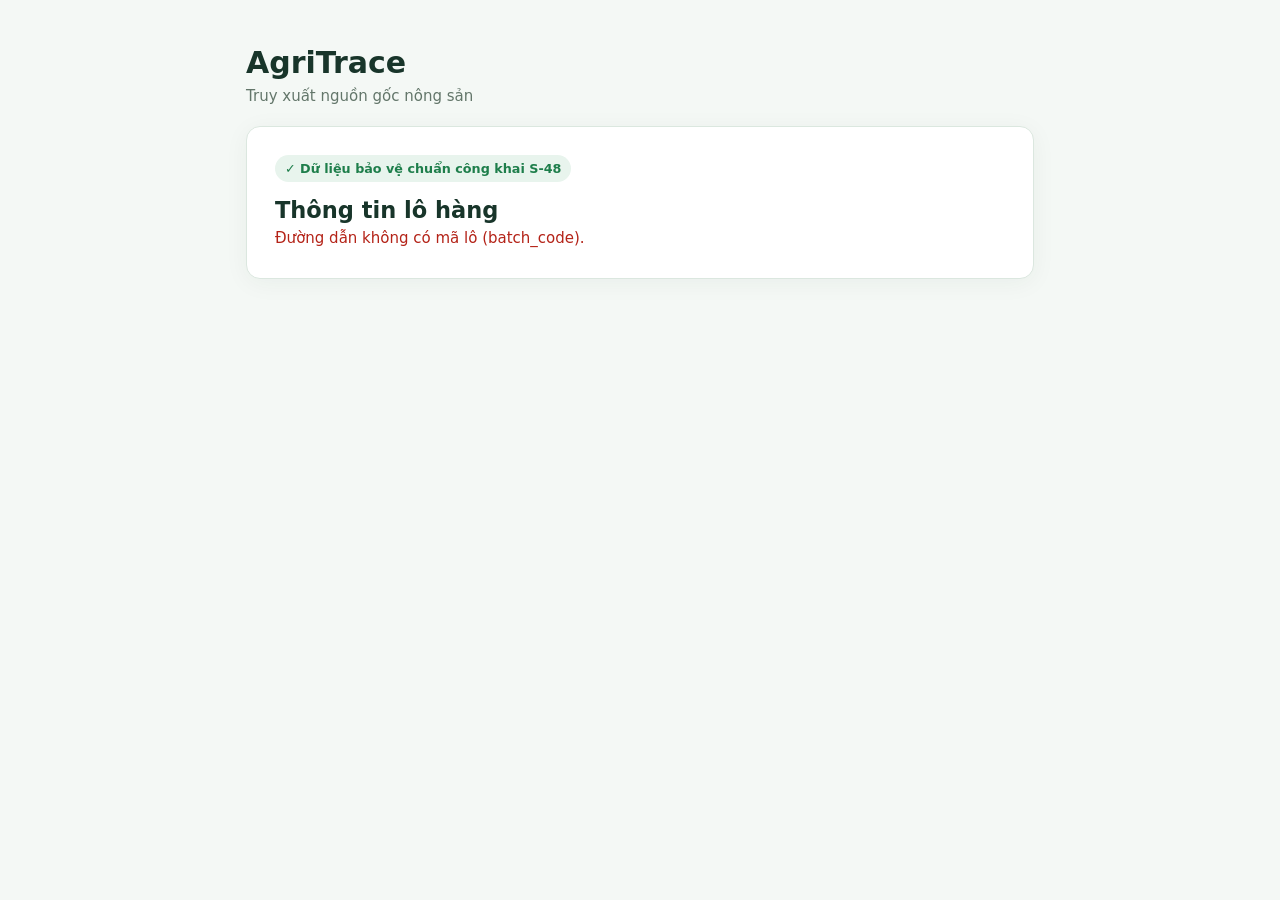
==== commit bcdc5767: "feat(S-48): trang cong khai chi tra ve truong duoc danh dau cong khai" ====
--- a/frontend/trace.html
+++ b/frontend/trace.html
@@ -1,4 +1,2 @@
 <!doctype html>
-<html lang="vi"><head><meta charset="utf-8"><meta name="viewport" content="width=device-width,initial-scale=1"><title>Truy xuất nguồn gốc · AgriTrace</title><link rel="stylesheet" href="css/style.css"><style>body{margin:0;background:#f4f8f5;color:#18352a;font-family:system-ui,sans-serif}.wrap{max-width:820px;margin:24px auto;padding:16px}.card{background:white;border:1px solid #dbe7df;border-radius:14px;padding:clamp(16px,4vw,28px);margin-top:18px}.grid{display:grid;grid-template-columns:repeat(auto-fit,minmax(210px,1fr));gap:12px}.item{padding:12px;background:#f5faf6;border-radius:8px;overflow-wrap:anywhere}.muted{color:#63766a}.error{color:#b42318}</style></head><body><main class="wrap"><header><h1>AgriTrace</h1><p class="muted">Truy xuất nguồn gốc nông sản</p></header><section class="card"><h2>Thông tin lô hàng</h2><p id="status" role="status">Đang tải thông tin...</p><div id="content" hidden><div class="grid"><div class="item"><b>Mã lô</b><div id="code"></div></div><div class="item"><b>Sản phẩm</b><div id="product"></div></div><div class="item"><b>Ngày thu hoạch</b><div id="date"></div></div><div class="item"><b>Trạng thái</b><div id="batch-status"></div></div><div class="item"><b>Địa điểm</b><div id="location"></div></div><div class="item"><b>Vùng trồng</b><div id="farm"></div></div></div><h3>Lịch sử nguồn gốc</h3><ul id="roots"></ul><p class="muted">Trang chỉ hiển thị thông tin truy xuất công khai, không cung cấp dữ liệu tài khoản hoặc chức năng quản trị.</p></div></section></main><script>
-(async()=>{const status=document.getElementById("status");const code=decodeURIComponent(location.pathname.replace(/\\/+$/,"").split("/").pop()||"");const base=window.AGRITRACE_CONFIG&&window.AGRITRACE_CONFIG.apiBase;if(!base){status.className="error";status.textContent="Chưa cấu hình API truy xuất cho môi trường này.";return;}if(!code){status.className="error";status.textContent="Đường dẫn không có mã lô.";return;}try{const r=await fetch(base.replace(/\\/$/,"")+"/public/trace/"+encodeURIComponent(code),{headers:{Accept:"application/json"}});const d=await r.json();if(!r.ok)throw Error(d.detail||"Không tìm thấy lô.");const put=(id,v)=>document.getElementById(id).textContent=v||"Chưa có thông tin công khai";put("code",d.batch_code);put("product",d.product_name);put("date",d.harvest_date);put("batch-status",d.status);put("location",d.origin&&d.origin.location);put("farm",d.origin&&d.origin.farm_name);const list=document.getElementById("roots");for(const item of d.root_batches||[]){const li=document.createElement("li");li.textContent=[item.batch_code,item.product_name,item.harvest_date,item.location,item.farm_name].filter(Boolean).join(" · ");list.appendChild(li);}if(!list.children.length){const li=document.createElement("li");li.textContent="Chưa có dữ liệu lô nguồn bổ sung.";list.appendChild(li);}document.getElementById("content").hidden=false;status.hidden=true;}catch(e){status.className="error";status.textContent=e.message||"Không thể tải thông tin truy xuất.";}})();
-</script></body></html>+<html lang="vi"><head><meta charset="utf-8"><meta name="viewport" content="width=device-width,initial-scale=1"><title>Truy xuất nguồn gốc · AgriTrace</title><link rel="stylesheet" href="css/style.css"><style>body{margin:0;background:#f4f8f5;color:#18352a;font-family:system-ui,sans-serif}.wrap{max-width:820px;margin:24px auto;padding:16px}.card{background:white;border:1px solid #dbe7df;border-radius:14px;padding:clamp(16px,4vw,28px);margin-top:18px}.grid{display:grid;grid-template-columns:repeat(auto-fit,minmax(210px,1fr));gap:12px}.item{padding:12px;background:#f5faf6;border-radius:8px;overflow-wrap:anywhere}.muted{color:#63766a}.error{color:#b42318}.privacy-badge{display:inline-block;padding:4px 10px;background:#e8f4ed;color:#1e7e4b;border-radius:20px;font-size:0.85em;font-weight:600;margin-bottom:12px}.milestone-item{padding:10px 14px;margin-bottom:8px;background:#fbfdfb;border-left:3px solid #2e8b57;border-radius:4px;list-style:none}ul.timeline{padding-left:0;margin:12px 0}</style></head><body><main class="wrap"><header><h1>AgriTrace</h1><p class="muted">Truy xuất nguồn gốc nông sản</p></header><section class="card"><span class="privacy-badge">✓ Dữ liệu bảo vệ chuẩn công khai S-48</span><h2>Thông tin lô hàng</h2><p id="status" role="status">Đang tải thông tin...</p><div id="content" hidden><div class="grid"><div class="item"><b>Mã lô</b><div id="code"></div></div><div class="item"><b>Sản phẩm</b><div id="product"></div></div><div class="item"><b>Ngày thu hoạch</b><div id="date"></div></div><div class="item"><b>Trạng thái</b><div id="batch-status"></div></div><div class="item"><b>Địa điểm</b><div id="location"></div></div><div class="item"><b>Vùng trồng</b><div id="farm"></div></div></div><h3>Lịch sử nguồn gốc nông sản</h3><ul id="roots"></ul><h3>Hành trình chuỗi cung ứng</h3><ul id="milestones" class="timeline"></ul><p class="muted">Trang chỉ hiển thị các trường dữ liệu được đánh dấu công khai (S-48). Các thông tin thương mại nội bộ (khối lượng, giá cả, hợp đồng đối tác) được bảo mật theo tiêu chuẩn hệ thống.</p></div></section></main><script src="js/trace.js?v=1" defer></script></body></html>
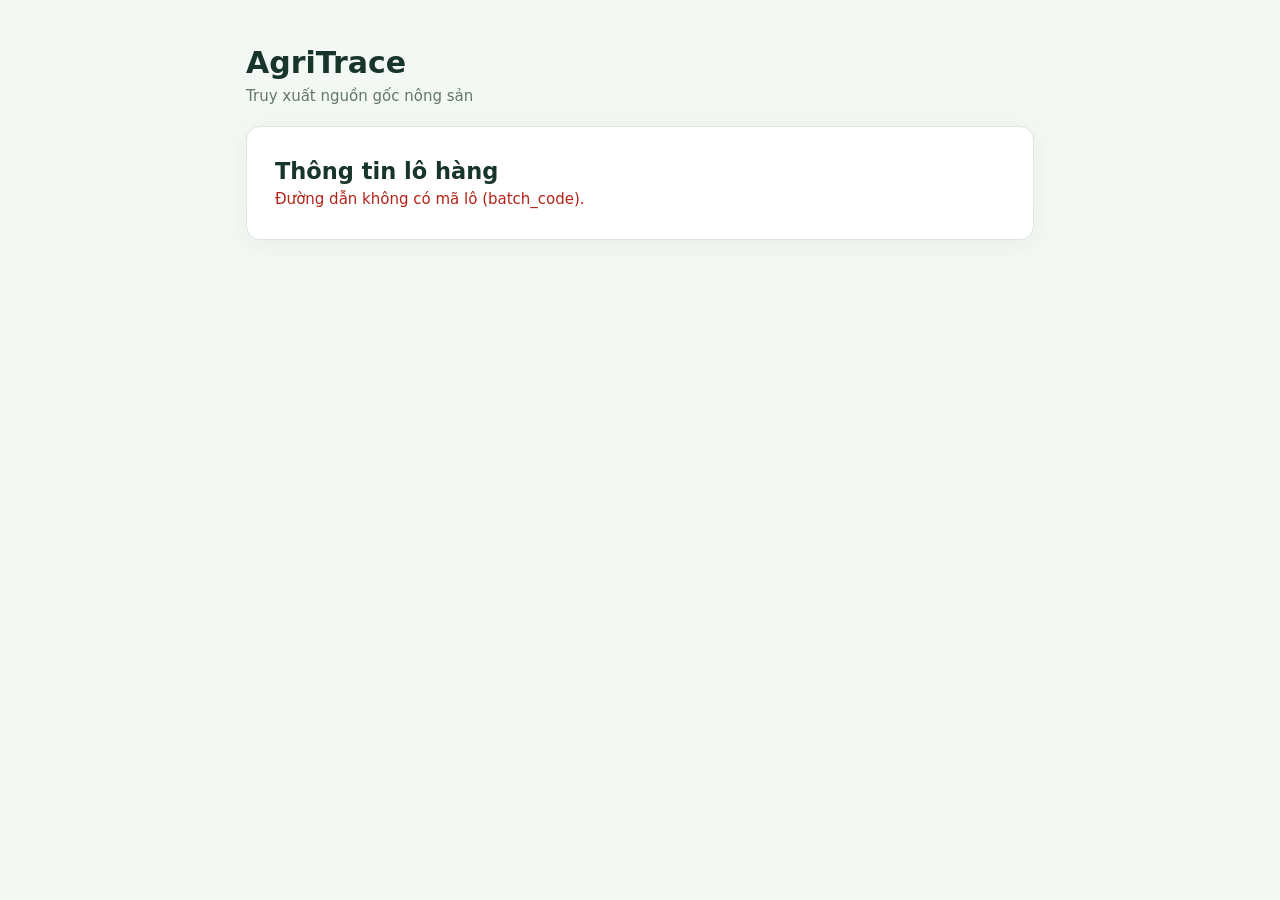
==== commit d4746bf6: "revert(S-48): undo direct develop push for pull request review Reverts bcdc5767ce813945a59fc8900cac6" ====
--- a/frontend/trace.html
+++ b/frontend/trace.html
@@ -1,2 +1,2 @@
 <!doctype html>
-<html lang="vi"><head><meta charset="utf-8"><meta name="viewport" content="width=device-width,initial-scale=1"><title>Truy xuất nguồn gốc · AgriTrace</title><link rel="stylesheet" href="css/style.css"><style>body{margin:0;background:#f4f8f5;color:#18352a;font-family:system-ui,sans-serif}.wrap{max-width:820px;margin:24px auto;padding:16px}.card{background:white;border:1px solid #dbe7df;border-radius:14px;padding:clamp(16px,4vw,28px);margin-top:18px}.grid{display:grid;grid-template-columns:repeat(auto-fit,minmax(210px,1fr));gap:12px}.item{padding:12px;background:#f5faf6;border-radius:8px;overflow-wrap:anywhere}.muted{color:#63766a}.error{color:#b42318}.privacy-badge{display:inline-block;padding:4px 10px;background:#e8f4ed;color:#1e7e4b;border-radius:20px;font-size:0.85em;font-weight:600;margin-bottom:12px}.milestone-item{padding:10px 14px;margin-bottom:8px;background:#fbfdfb;border-left:3px solid #2e8b57;border-radius:4px;list-style:none}ul.timeline{padding-left:0;margin:12px 0}</style></head><body><main class="wrap"><header><h1>AgriTrace</h1><p class="muted">Truy xuất nguồn gốc nông sản</p></header><section class="card"><span class="privacy-badge">✓ Dữ liệu bảo vệ chuẩn công khai S-48</span><h2>Thông tin lô hàng</h2><p id="status" role="status">Đang tải thông tin...</p><div id="content" hidden><div class="grid"><div class="item"><b>Mã lô</b><div id="code"></div></div><div class="item"><b>Sản phẩm</b><div id="product"></div></div><div class="item"><b>Ngày thu hoạch</b><div id="date"></div></div><div class="item"><b>Trạng thái</b><div id="batch-status"></div></div><div class="item"><b>Địa điểm</b><div id="location"></div></div><div class="item"><b>Vùng trồng</b><div id="farm"></div></div></div><h3>Lịch sử nguồn gốc nông sản</h3><ul id="roots"></ul><h3>Hành trình chuỗi cung ứng</h3><ul id="milestones" class="timeline"></ul><p class="muted">Trang chỉ hiển thị các trường dữ liệu được đánh dấu công khai (S-48). Các thông tin thương mại nội bộ (khối lượng, giá cả, hợp đồng đối tác) được bảo mật theo tiêu chuẩn hệ thống.</p></div></section></main><script src="js/trace.js?v=1" defer></script></body></html>+<html lang="vi"><head><meta charset="utf-8"><meta name="viewport" content="width=device-width,initial-scale=1"><title>Truy xuất nguồn gốc · AgriTrace</title><link rel="stylesheet" href="css/style.css"><style>body{margin:0;background:#f4f8f5;color:#18352a;font-family:system-ui,sans-serif}.wrap{max-width:820px;margin:24px auto;padding:16px}.card{background:white;border:1px solid #dbe7df;border-radius:14px;padding:clamp(16px,4vw,28px);margin-top:18px}.grid{display:grid;grid-template-columns:repeat(auto-fit,minmax(210px,1fr));gap:12px}.item{padding:12px;background:#f5faf6;border-radius:8px;overflow-wrap:anywhere}.muted{color:#63766a}.error{color:#b42318}</style></head><body><main class="wrap"><header><h1>AgriTrace</h1><p class="muted">Truy xuất nguồn gốc nông sản</p></header><section class="card"><h2>Thông tin lô hàng</h2><p id="status" role="status">Đang tải thông tin...</p><div id="content" hidden><div class="grid"><div class="item"><b>Mã lô</b><div id="code"></div></div><div class="item"><b>Sản phẩm</b><div id="product"></div></div><div class="item"><b>Ngày thu hoạch</b><div id="date"></div></div><div class="item"><b>Trạng thái</b><div id="batch-status"></div></div><div class="item"><b>Địa điểm</b><div id="location"></div></div><div class="item"><b>Vùng trồng</b><div id="farm"></div></div></div><h3>Lịch sử nguồn gốc</h3><ul id="roots"></ul><p class="muted">Trang chỉ hiển thị thông tin truy xuất công khai, không cung cấp dữ liệu tài khoản hoặc chức năng quản trị.</p></div></section></main><script src="js/trace.js?v=1" defer></script></body></html>
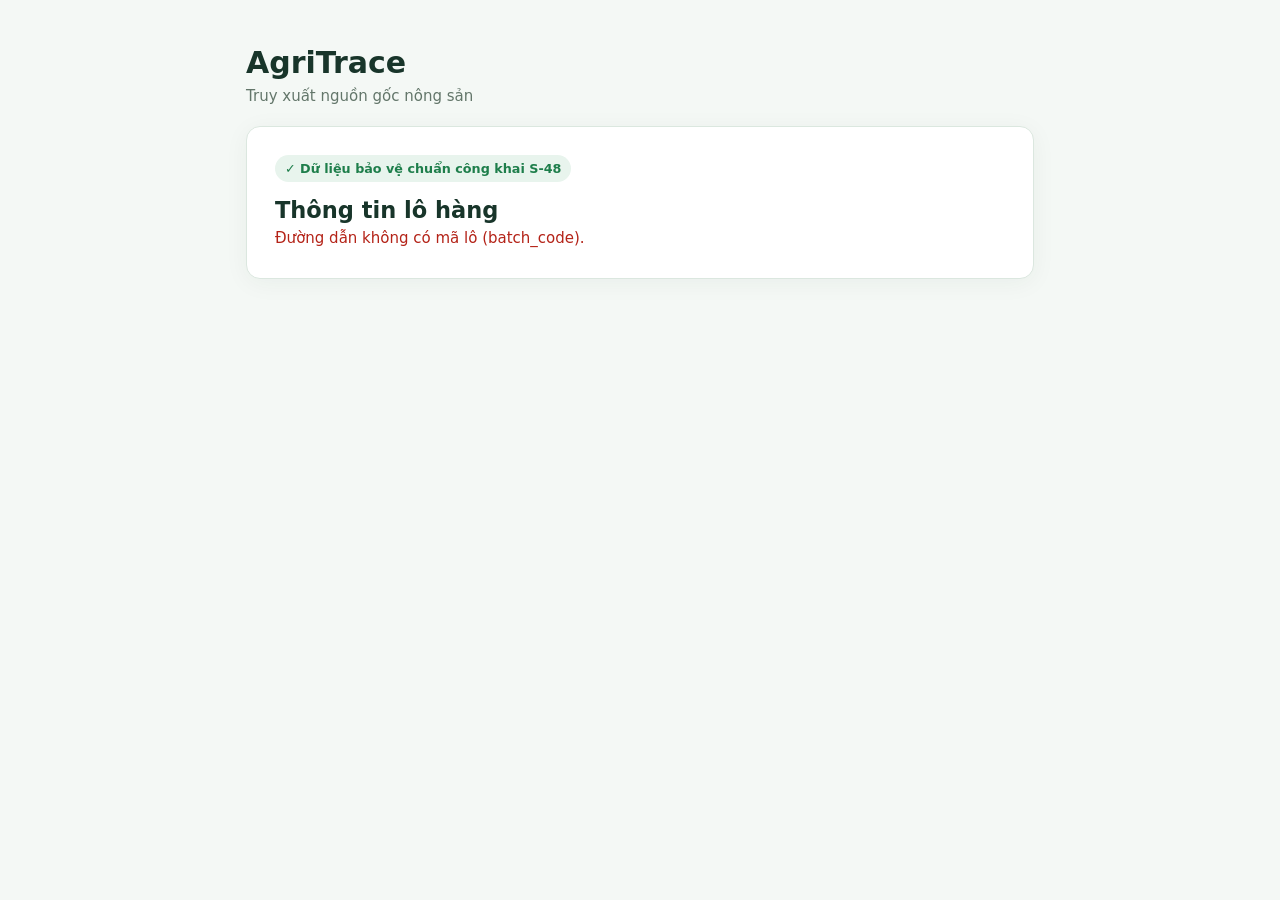
==== commit 77242873: "feat(S-48): reintroduce public field protection for PR review Reapply the exact changes from bcdc576" ====
--- a/frontend/trace.html
+++ b/frontend/trace.html
@@ -1,2 +1,2 @@
 <!doctype html>
-<html lang="vi"><head><meta charset="utf-8"><meta name="viewport" content="width=device-width,initial-scale=1"><title>Truy xuất nguồn gốc · AgriTrace</title><link rel="stylesheet" href="css/style.css"><style>body{margin:0;background:#f4f8f5;color:#18352a;font-family:system-ui,sans-serif}.wrap{max-width:820px;margin:24px auto;padding:16px}.card{background:white;border:1px solid #dbe7df;border-radius:14px;padding:clamp(16px,4vw,28px);margin-top:18px}.grid{display:grid;grid-template-columns:repeat(auto-fit,minmax(210px,1fr));gap:12px}.item{padding:12px;background:#f5faf6;border-radius:8px;overflow-wrap:anywhere}.muted{color:#63766a}.error{color:#b42318}</style></head><body><main class="wrap"><header><h1>AgriTrace</h1><p class="muted">Truy xuất nguồn gốc nông sản</p></header><section class="card"><h2>Thông tin lô hàng</h2><p id="status" role="status">Đang tải thông tin...</p><div id="content" hidden><div class="grid"><div class="item"><b>Mã lô</b><div id="code"></div></div><div class="item"><b>Sản phẩm</b><div id="product"></div></div><div class="item"><b>Ngày thu hoạch</b><div id="date"></div></div><div class="item"><b>Trạng thái</b><div id="batch-status"></div></div><div class="item"><b>Địa điểm</b><div id="location"></div></div><div class="item"><b>Vùng trồng</b><div id="farm"></div></div></div><h3>Lịch sử nguồn gốc</h3><ul id="roots"></ul><p class="muted">Trang chỉ hiển thị thông tin truy xuất công khai, không cung cấp dữ liệu tài khoản hoặc chức năng quản trị.</p></div></section></main><script src="js/trace.js?v=1" defer></script></body></html>+<html lang="vi"><head><meta charset="utf-8"><meta name="viewport" content="width=device-width,initial-scale=1"><title>Truy xuất nguồn gốc · AgriTrace</title><link rel="stylesheet" href="css/style.css"><style>body{margin:0;background:#f4f8f5;color:#18352a;font-family:system-ui,sans-serif}.wrap{max-width:820px;margin:24px auto;padding:16px}.card{background:white;border:1px solid #dbe7df;border-radius:14px;padding:clamp(16px,4vw,28px);margin-top:18px}.grid{display:grid;grid-template-columns:repeat(auto-fit,minmax(210px,1fr));gap:12px}.item{padding:12px;background:#f5faf6;border-radius:8px;overflow-wrap:anywhere}.muted{color:#63766a}.error{color:#b42318}.privacy-badge{display:inline-block;padding:4px 10px;background:#e8f4ed;color:#1e7e4b;border-radius:20px;font-size:0.85em;font-weight:600;margin-bottom:12px}.milestone-item{padding:10px 14px;margin-bottom:8px;background:#fbfdfb;border-left:3px solid #2e8b57;border-radius:4px;list-style:none}ul.timeline{padding-left:0;margin:12px 0}</style></head><body><main class="wrap"><header><h1>AgriTrace</h1><p class="muted">Truy xuất nguồn gốc nông sản</p></header><section class="card"><span class="privacy-badge">✓ Dữ liệu bảo vệ chuẩn công khai S-48</span><h2>Thông tin lô hàng</h2><p id="status" role="status">Đang tải thông tin...</p><div id="content" hidden><div class="grid"><div class="item"><b>Mã lô</b><div id="code"></div></div><div class="item"><b>Sản phẩm</b><div id="product"></div></div><div class="item"><b>Ngày thu hoạch</b><div id="date"></div></div><div class="item"><b>Trạng thái</b><div id="batch-status"></div></div><div class="item"><b>Địa điểm</b><div id="location"></div></div><div class="item"><b>Vùng trồng</b><div id="farm"></div></div></div><h3>Lịch sử nguồn gốc nông sản</h3><ul id="roots"></ul><h3>Hành trình chuỗi cung ứng</h3><ul id="milestones" class="timeline"></ul><p class="muted">Trang chỉ hiển thị các trường dữ liệu được đánh dấu công khai (S-48). Các thông tin thương mại nội bộ (khối lượng, giá cả, hợp đồng đối tác) được bảo mật theo tiêu chuẩn hệ thống.</p></div></section></main><script src="js/trace.js?v=1" defer></script></body></html>
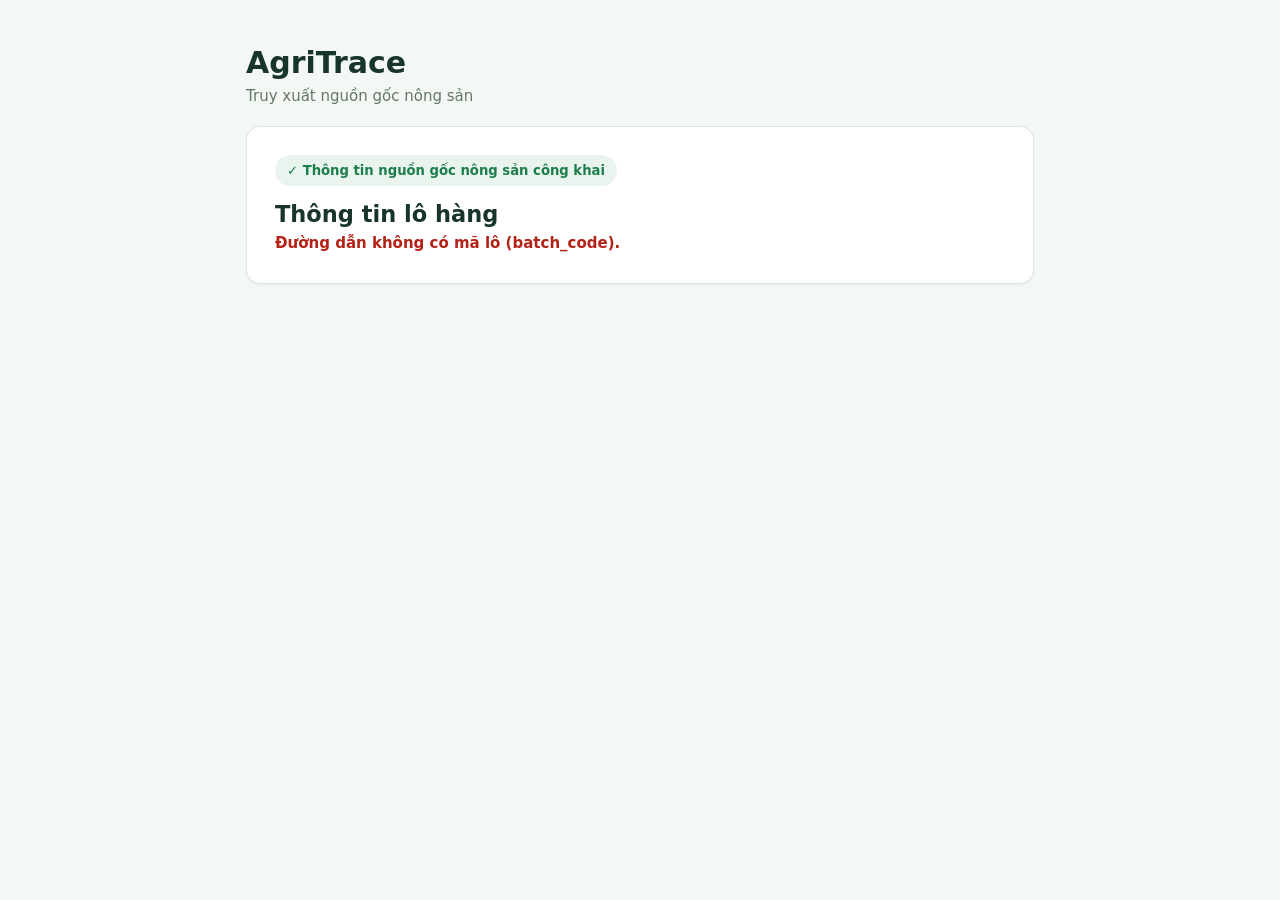
==== commit 43de5ba1: "feat(sprint4): complete AgriTrace cold chain, public trace and Vietnamese UI" ====
--- a/frontend/trace.html
+++ b/frontend/trace.html
@@ -1,2 +1,134 @@
 <!doctype html>
-<html lang="vi"><head><meta charset="utf-8"><meta name="viewport" content="width=device-width,initial-scale=1"><title>Truy xuất nguồn gốc · AgriTrace</title><link rel="stylesheet" href="css/style.css"><style>body{margin:0;background:#f4f8f5;color:#18352a;font-family:system-ui,sans-serif}.wrap{max-width:820px;margin:24px auto;padding:16px}.card{background:white;border:1px solid #dbe7df;border-radius:14px;padding:clamp(16px,4vw,28px);margin-top:18px}.grid{display:grid;grid-template-columns:repeat(auto-fit,minmax(210px,1fr));gap:12px}.item{padding:12px;background:#f5faf6;border-radius:8px;overflow-wrap:anywhere}.muted{color:#63766a}.error{color:#b42318}.privacy-badge{display:inline-block;padding:4px 10px;background:#e8f4ed;color:#1e7e4b;border-radius:20px;font-size:0.85em;font-weight:600;margin-bottom:12px}.milestone-item{padding:10px 14px;margin-bottom:8px;background:#fbfdfb;border-left:3px solid #2e8b57;border-radius:4px;list-style:none}ul.timeline{padding-left:0;margin:12px 0}</style></head><body><main class="wrap"><header><h1>AgriTrace</h1><p class="muted">Truy xuất nguồn gốc nông sản</p></header><section class="card"><span class="privacy-badge">✓ Dữ liệu bảo vệ chuẩn công khai S-48</span><h2>Thông tin lô hàng</h2><p id="status" role="status">Đang tải thông tin...</p><div id="content" hidden><div class="grid"><div class="item"><b>Mã lô</b><div id="code"></div></div><div class="item"><b>Sản phẩm</b><div id="product"></div></div><div class="item"><b>Ngày thu hoạch</b><div id="date"></div></div><div class="item"><b>Trạng thái</b><div id="batch-status"></div></div><div class="item"><b>Địa điểm</b><div id="location"></div></div><div class="item"><b>Vùng trồng</b><div id="farm"></div></div></div><h3>Lịch sử nguồn gốc nông sản</h3><ul id="roots"></ul><h3>Hành trình chuỗi cung ứng</h3><ul id="milestones" class="timeline"></ul><p class="muted">Trang chỉ hiển thị các trường dữ liệu được đánh dấu công khai (S-48). Các thông tin thương mại nội bộ (khối lượng, giá cả, hợp đồng đối tác) được bảo mật theo tiêu chuẩn hệ thống.</p></div></section></main><script src="js/trace.js?v=1" defer></script></body></html>+<html lang="vi">
+<head>
+  <meta charset="utf-8">
+  <meta name="viewport" content="width=device-width,initial-scale=1">
+  <title>Truy xuất nguồn gốc · AgriTrace</title>
+  <link rel="stylesheet" href="css/style.css">
+  <style>
+    body {
+      margin: 0;
+      background: #f4f8f5;
+      color: #18352a;
+      font-family: system-ui, -apple-system, BlinkMacSystemFont, "Segoe UI", Roboto, sans-serif;
+      line-height: 1.5;
+    }
+    .wrap {
+      max-width: 820px;
+      margin: 24px auto;
+      padding: 16px;
+    }
+    .card {
+      background: white;
+      border: 1px solid #dbe7df;
+      border-radius: 14px;
+      padding: clamp(16px, 4vw, 28px);
+      margin-top: 18px;
+      box-shadow: 0 1px 3px rgba(0, 0, 0, 0.05);
+    }
+    .grid {
+      display: grid;
+      grid-template-columns: repeat(auto-fit, minmax(210px, 1fr));
+      gap: 12px;
+    }
+    .item {
+      padding: 12px;
+      background: #f5faf6;
+      border-radius: 8px;
+      overflow-wrap: anywhere;
+    }
+    .muted {
+      color: #63766a;
+    }
+    .error {
+      color: #b42318;
+      font-weight: 600;
+    }
+    #recall-warning {
+      background: #fef3f2;
+      border: 1px solid #fee4e2;
+      border-left: 4px solid #d92d20;
+      color: #b42318;
+      padding: 12px 16px;
+      border-radius: 8px;
+      font-weight: 600;
+      margin: 14px 0;
+      line-height: 1.5;
+    }
+    .privacy-badge {
+      display: inline-block;
+      padding: 6px 12px;
+      background: #e8f4ed;
+      color: #1e7e4b;
+      border-radius: 20px;
+      font-size: 0.88em;
+      font-weight: 600;
+      margin-bottom: 12px;
+    }
+    .milestone-item {
+      padding: 12px 16px;
+      margin-bottom: 10px;
+      background: #fbfdfb;
+      border-left: 3px solid #2e8b57;
+      border-radius: 6px;
+      list-style: none;
+      box-shadow: 0 1px 2px rgba(0, 0, 0, 0.03);
+    }
+    ul.timeline {
+      padding-left: 0;
+      margin: 12px 0;
+    }
+    @media (max-width: 600px) {
+      .wrap {
+        margin: 12px auto;
+        padding: 10px;
+      }
+      .card {
+        padding: 16px;
+        border-radius: 12px;
+      }
+      .grid {
+        grid-template-columns: 1fr;
+        gap: 8px;
+      }
+      header h1 {
+        font-size: 1.6rem;
+      }
+      .milestone-item {
+        padding: 10px 12px;
+      }
+    }
+  </style>
+</head>
+<body>
+  <main class="wrap">
+    <header>
+      <h1>AgriTrace</h1>
+      <p class="muted">Truy xuất nguồn gốc nông sản</p>
+    </header>
+    <section class="card">
+      <span class="privacy-badge">✓ Thông tin nguồn gốc nông sản công khai</span>
+      <h2>Thông tin lô hàng</h2>
+      <p id="status" role="status">Đang tải thông tin...</p>
+      <div id="content" hidden>
+        <div id="recall-warning" role="alert" class="error" hidden style="font-size:1.05rem; padding:14px 18px; border-radius:10px; border:2px solid #ef4444; background:#fef2f2; color:#991b1b; box-shadow:0 2px 6px rgba(239,68,68,0.15); margin:12px 0 18px 0; font-weight:700;"></div>
+        <p id="integrity-status" role="status">Chưa xác minh</p>
+        <div class="grid">
+          <div class="item"><b>Mã lô</b><div id="code"></div></div>
+          <div class="item"><b>Sản phẩm</b><div id="product"></div></div>
+          <div class="item"><b>Ngày thu hoạch</b><div id="date"></div></div>
+          <div class="item"><b>Trạng thái</b><div id="batch-status"></div></div>
+          <div class="item"><b>Địa điểm</b><div id="location"></div></div>
+          <div class="item"><b>Vùng trồng</b><div id="farm"></div></div>
+        </div>
+        <h3>Lịch sử nguồn gốc nông sản</h3>
+        <ul id="roots"></ul>
+        <h3>Hành trình chuỗi cung ứng</h3>
+        <ul id="milestones" class="timeline"></ul>
+        <p class="muted">Trang hiển thị thông tin công khai theo tiêu chuẩn truy xuất nguồn gốc. Các dữ liệu thương mại nội bộ được bảo vệ an toàn theo quy định hệ thống.</p>
+      </div>
+    </section>
+  </main>
+  <script src="js/trace.js?v=1" defer></script>
+</body>
+</html>
--- a/frontend/css/style.css
+++ b/frontend/css/style.css
@@ -1334,6 +1334,25 @@
 .timeline-item__dot--genesis-split {
   background: #ea580c;
   box-shadow: 0 0 0 2px #ea580c;
+}
+
+.timeline-item__dot--temperature-violation {
+  background: #dc2626;
+  box-shadow: 0 0 0 2px #dc2626;
+}
+
+.timeline-item--temperature-violation .timeline-item__card {
+  border-left: 3px solid #dc2626;
+}
+
+.timeline-item__dot--trip-dispatch {
+  background: #0284c7;
+  box-shadow: 0 0 0 2px #0284c7;
+}
+
+.timeline-item__dot--trip-deliver {
+  background: #0d9488;
+  box-shadow: 0 0 0 2px #0d9488;
 }
 
 /* Khối tóm tắt nền xám nhạt, bo góc mềm */
